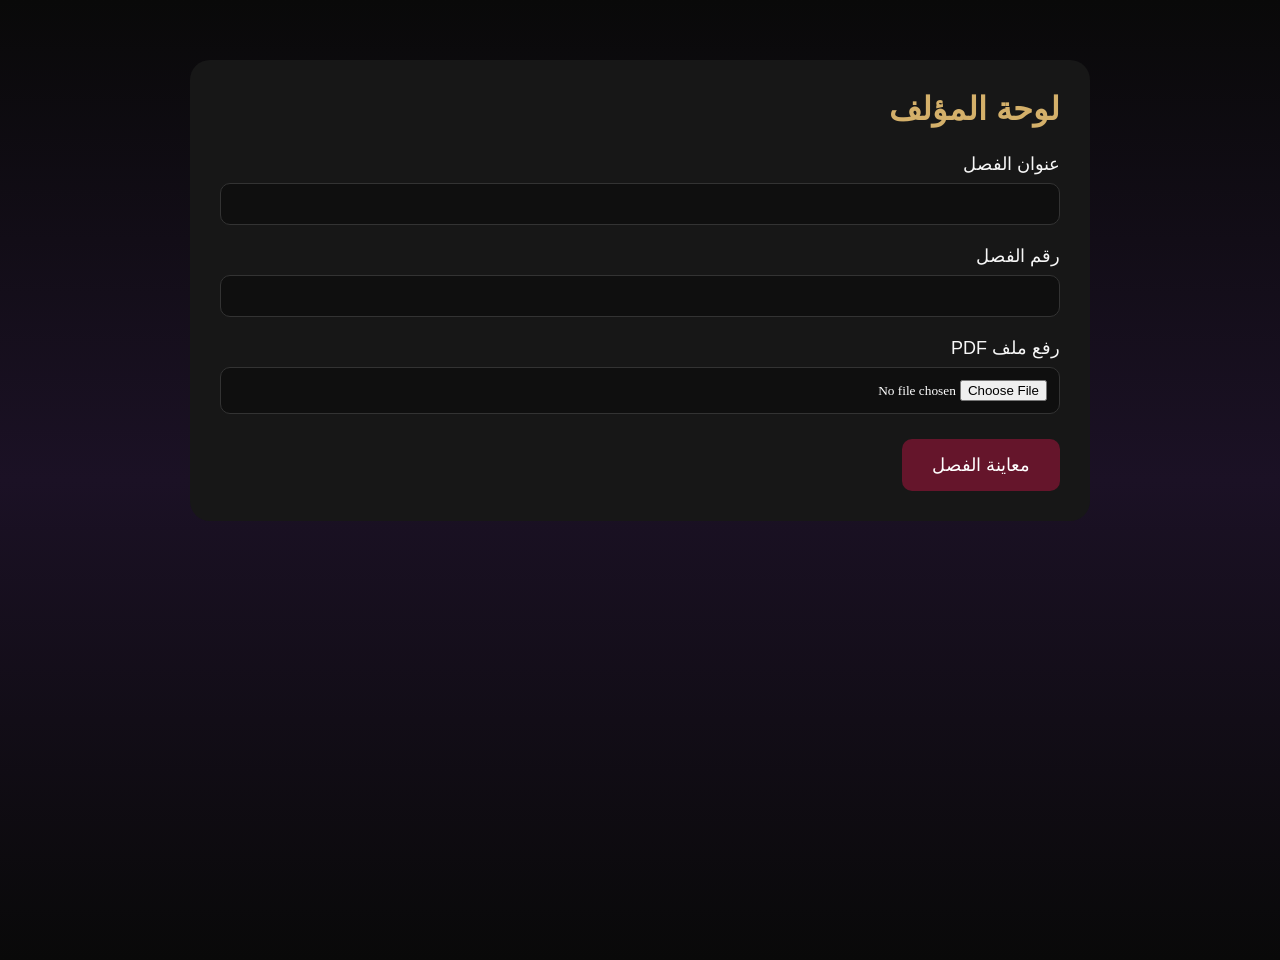
==== admin.html @ 2c1d71a3 "Update admin.html" ====
<!DOCTYPE html>
<html lang="ar" dir="rtl">

<head>
<meta charset="UTF-8">
<meta name="viewport" content="width=device-width, initial-scale=1.0">

<title>لوحة التحكم | أمسية الاثنين</title>

<link rel="stylesheet" href="style.css">

<style>

.admin{
max-width:900px;
margin:60px auto;
padding:30px;
background:#171717;
border-radius:20px;
}

.admin h1{
color:#d4b06a;
margin-bottom:25px;
}

label{
display:block;
margin-top:20px;
margin-bottom:8px;
font-size:18px;
}

input,textarea{
width:100%;
padding:12px;
background:#0f0f0f;
border:1px solid #333;
color:white;
border-radius:10px;
font-family:Cairo;
}

textarea{
height:180px;
resize:vertical;
}

button{
margin-top:25px;
padding:15px 30px;
border:none;
border-radius:10px;
background:#65152b;
color:white;
font-size:18px;
cursor:pointer;
}

button:hover{
background:#8c1c3b;
}

</style>

</head>

<body>

<div class="admin">

<h1>لوحة المؤلف</h1>

<label>عنوان الفصل</label>

<input id="title" type="text">

<label>رقم الفصل</label>

<input id="chapter" type="number">

<label>رفع ملف PDF</label>

<input id="pdf" type="file" accept=".pdf">

  <button id="preview">
معاينة الفصل
  </button>

</div>

<script src="admin.js"></script>

</body>

</html>
---- style.css ----
*{
    margin:0;
    padding:0;
    box-sizing:border-box;
}

:root{

    --black:#090909;
    --purple:#1b1125;
    --red:#65152b;
    --gold:#d4b06a;
    --white:#f7f7f7;

}

body{

    font-family:"Cairo",sans-serif;

    background:
    linear-gradient(
    180deg,
    var(--black),
    var(--purple),
    var(--black));

    color:var(--white);

    min-height:100vh;

    overflow-x:hidden;

}

.container{

    width:90%;
    max-width:1200px;

    margin:auto;

}

.hero{

    display:flex;

    flex-direction:column;

    justify-content:center;

    align-items:center;

    text-align:center;

    min-height:100vh;

    animation:fadeUp 1.2s ease;

}

.logo{

    font-size:64px;

    color:var(--gold);

    margin-bottom:18px;

    letter-spacing:3px;

}

.subtitle{

    font-size:22px;

    color:#cfcfcf;

    margin-bottom:55px;

}

.start-btn{

    background:linear-gradient(
    90deg,
    #4b0f20,
    #8f233d);

    color:white;

    border:none;

    border-radius:50px;

    padding:18px 60px;

    font-size:22px;

    cursor:pointer;

    transition:.35s;

}

.start-btn:hover{

    transform:scale(1.05);

    box-shadow:0 0 30px rgba(212,176,106,.4);

}

footer{

    position:fixed;

    bottom:20px;

    width:100%;

    text-align:center;

    opacity:.45;

    font-size:14px;

}

@keyframes fadeUp{

from{

opacity:0;

transform:translateY(40px);

}

to{

opacity:1;

transform:translateY(0);

}

}

@media(max-width:700px){

.logo{

font-size:42px;

}

.subtitle{

font-size:18px;

}

.start-btn{

width:85%;

font-size:20px;

}

}

.sidebar{
display:flex;
flex-direction:column;
gap:8px;

position:fixed;
top:0;
right:-300px;
width:300px;
height:100%;
background:#111;
transition:.35s;
padding:25px;
z-index:9999;
overflow:auto;
box-shadow:-5px 0 20px rgba(0,0,0,.5);
}

.sidebar.open{

right:0;

}

.sidebar-header{

display:flex;

justify-content:space-between;

align-items:center;

font-size:24px;

margin-bottom:30px;

color:#d4af37;

}

.sidebar a{

display:block;

padding:14px;

margin:8px 0;

text-decoration:none;

color:white;

font-size:20px;

border-radius:10px;

}

.sidebar a:hover{

background:#222;

}

.submenu{

padding-right:18px;

}

#menuBtn,#closeMenu{

background:none;

border:none;

font-size:28px;

color:white;

cursor:pointer;

}

.topbar{
position:fixed;
top:0;
right:0;
left:0;
height:65px;
background:#0b0b0b;
display:flex;
justify-content:space-between;
align-items:center;
padding:0 20px;
z-index:1000;
box-shadow:0 2px 15px rgba(0,0,0,.4);
}

.topbar .logo{
font-size:34px;
color:var(--gold);
margin:0;
}

#menuBtn,
#themeBtn{
background:none;
border:none;
color:white;
font-size:28px;
cursor:pointer;
}

#book{
margin-top:90px;
display:flex;
justify-content:center;
align-items:center;
}

.page{
width:min(90vw,900px);
min-height:70vh;
background:#151515;
border-radius:20px;
padding:45px;
display:none;
box-shadow:0 0 30px rgba(0,0,0,.35);
}

.page.active{
display:block;
}

.controls{
position:fixed;
bottom:25px;
left:50%;
transform:translateX(-50%);
display:flex;
align-items:center;
gap:15px;
}

.controls button{
background:#65152b;
color:white;
border:none;
padding:10px 18px;
font-size:20px;
border-radius:10px;
cursor:pointer;
}

.controls span{
font-size:20px;
}

.illustration{
display:block;
max-width:100%;
margin:25px auto;
border-radius:12px;
cursor:pointer;
}

.accordion{
    width:100%;
    background:none;
    border:none;
    color:white;
    font-size:22px;
    text-align:right;
    padding:14px;
    cursor:pointer;
    border-radius:10px;
    font-family:"Cairo",sans-serif;
}

.accordion:hover{
    background:#222;
}

.submenu{
    display:none;
    padding-right:20px;
}

.submenu.show{
    display:block;
}

.submenu a{
    display:block;
    font-size:18px;
    margin:6px 0;
}
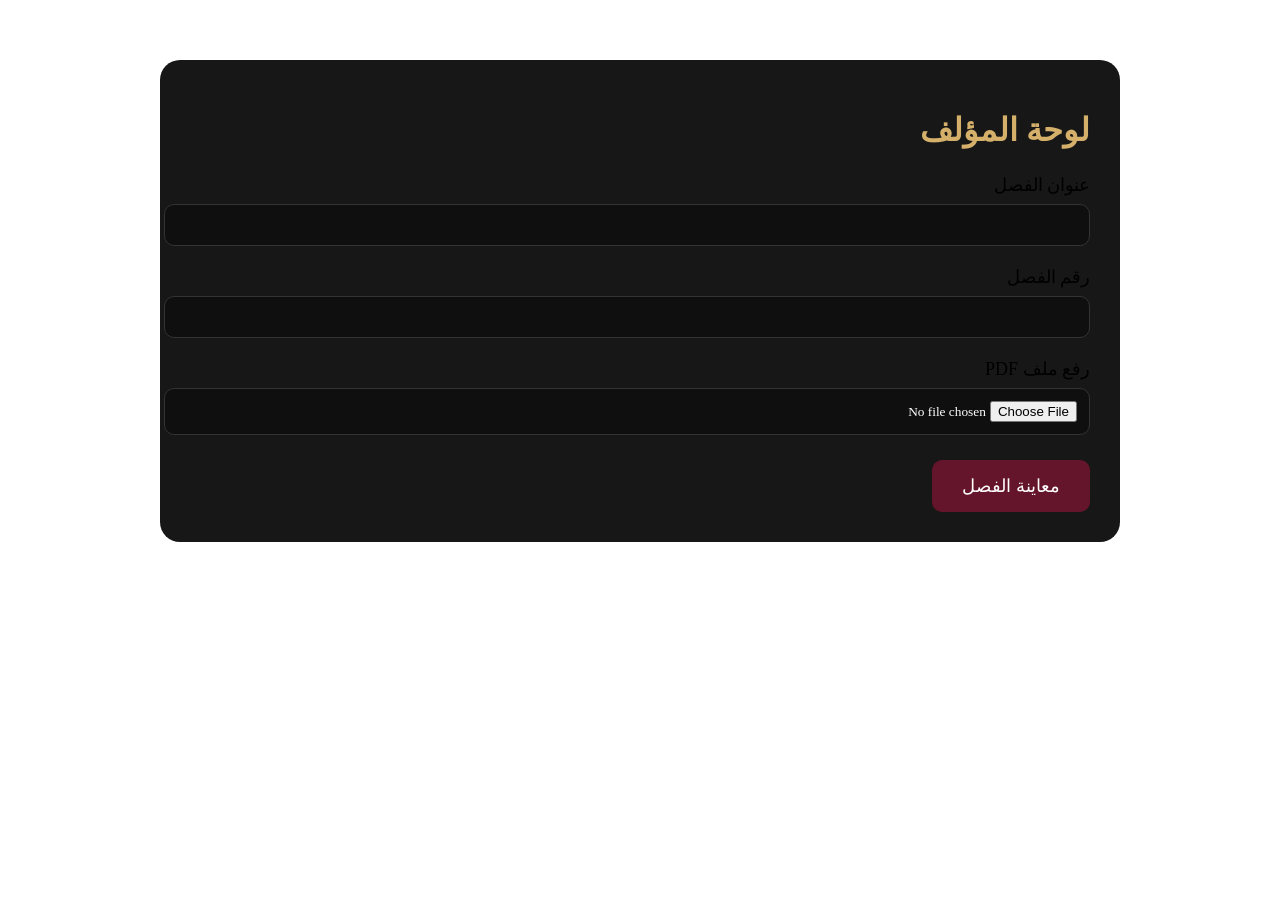
==== commit e39daf63: "Update admin.html" ====
--- a/admin.html
+++ b/admin.html
@@ -7,7 +7,7 @@
 
 <title>لوحة التحكم | أمسية الاثنين</title>
 
-<link rel="stylesheet" href="style.css">
+<link rel="stylesheet" href="css/style.css">
 
 <style>
 
@@ -89,7 +89,7 @@
 
 </div>
 
-<script src="admin.js"></script>
+<script src="js/admin.js"></script>
 
 </body>
 
--- a/css/style.css
+++ b/css/style.css
@@ -0,0 +1 @@
+
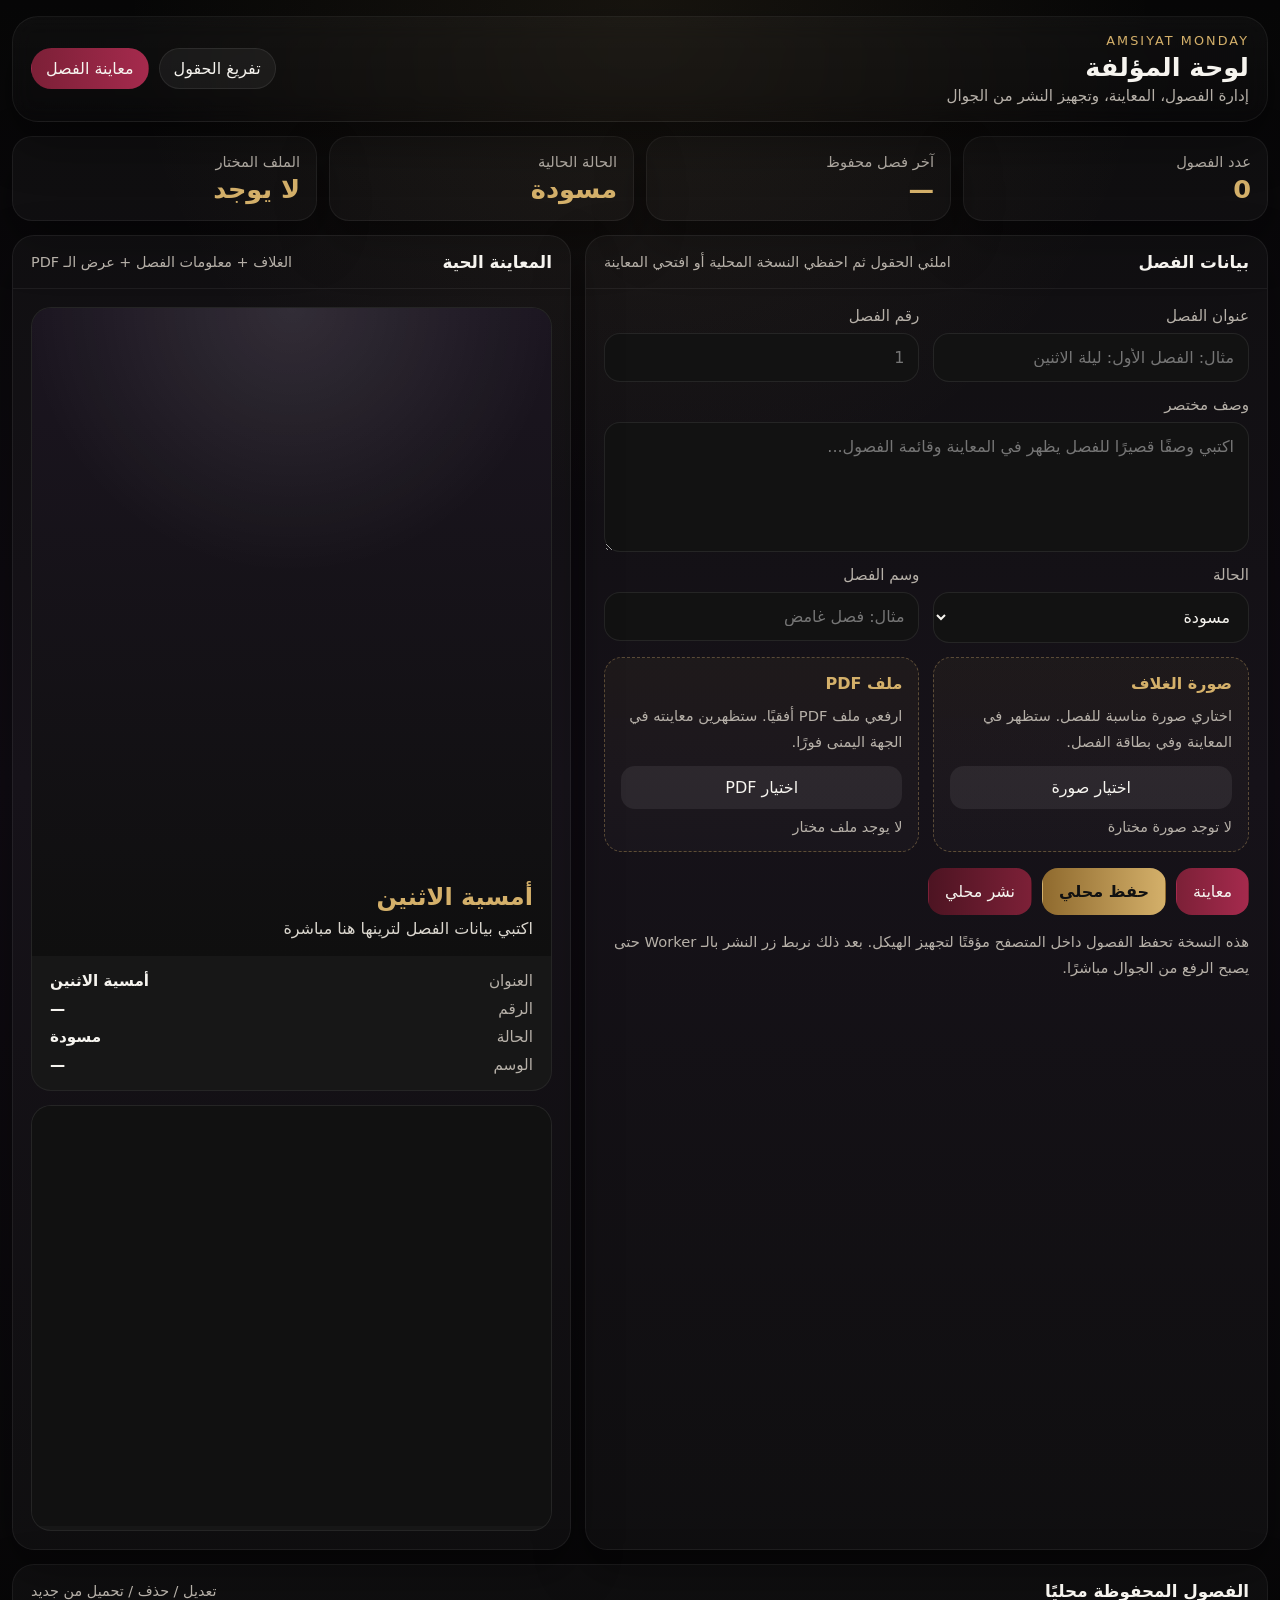
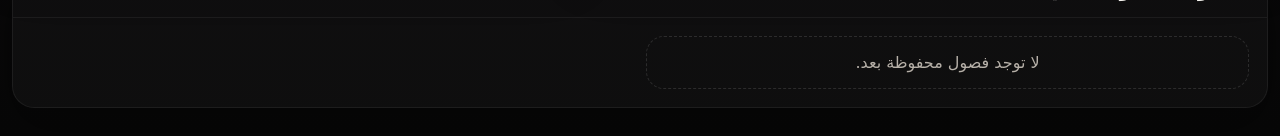
==== commit a0e1b532: "Update admin.html" ====
--- a/admin.html
+++ b/admin.html
@@ -1,96 +1,1004 @@
 <!DOCTYPE html>
 <html lang="ar" dir="rtl">
-
 <head>
-<meta charset="UTF-8">
-<meta name="viewport" content="width=device-width, initial-scale=1.0">
-
-<title>لوحة التحكم | أمسية الاثنين</title>
-
-<link rel="stylesheet" href="css/style.css">
-
+<meta charset="UTF-8" />
+<meta name="viewport" content="width=device-width, initial-scale=1.0" />
+<title>لوحة المؤلفة | أمسية الاثنين</title>
 <style>
-
-.admin{
-max-width:900px;
-margin:60px auto;
-padding:30px;
-background:#171717;
-border-radius:20px;
-}
-
-.admin h1{
-color:#d4b06a;
-margin-bottom:25px;
-}
-
-label{
-display:block;
-margin-top:20px;
-margin-bottom:8px;
-font-size:18px;
-}
-
-input,textarea{
-width:100%;
-padding:12px;
-background:#0f0f0f;
-border:1px solid #333;
-color:white;
-border-radius:10px;
-font-family:Cairo;
-}
-
-textarea{
-height:180px;
-resize:vertical;
-}
-
-button{
-margin-top:25px;
-padding:15px 30px;
-border:none;
-border-radius:10px;
-background:#65152b;
-color:white;
-font-size:18px;
-cursor:pointer;
-}
-
-button:hover{
-background:#8c1c3b;
-}
-
+  :root{
+    --bg:#090909;
+    --panel:#121212;
+    --panel-2:#171717;
+    --line:#2a2a2a;
+    --text:#f6f4ef;
+    --muted:#b6b0a8;
+    --gold:#d4b06a;
+    --red:#7c2037;
+    --red-2:#a52a4d;
+    --shadow:0 20px 50px rgba(0,0,0,.35);
+    --radius:22px;
+  }
+  *{box-sizing:border-box}
+  body{
+    margin:0;
+    font-family:"Cairo",system-ui,-apple-system,Segoe UI,Tahoma,sans-serif;
+    background:
+      radial-gradient(circle at top, rgba(212,176,106,.08), transparent 28%),
+      linear-gradient(180deg, #070707, #0f0b12 45%, #070707);
+    color:var(--text);
+    min-height:100vh;
+  }
+  a{color:inherit;text-decoration:none}
+  button,input,textarea,select{
+    font:inherit;
+  }
+
+  .shell{
+    width:min(1400px, calc(100% - 24px));
+    margin:16px auto 28px;
+  }
+
+  .topbar{
+    display:flex;
+    align-items:center;
+    justify-content:space-between;
+    gap:12px;
+    padding:16px 18px;
+    background:linear-gradient(180deg, rgba(255,255,255,.03), rgba(255,255,255,.01));
+    border:1px solid rgba(255,255,255,.06);
+    border-radius:calc(var(--radius) + 4px);
+    box-shadow:var(--shadow);
+    backdrop-filter: blur(12px);
+  }
+  .brand{
+    display:flex;
+    flex-direction:column;
+    gap:4px;
+  }
+  .brand .kicker{
+    font-size:.8rem;
+    letter-spacing:.16em;
+    color:var(--gold);
+    text-transform:uppercase;
+  }
+  .brand h1{
+    margin:0;
+    font-size:clamp(1.35rem, 2vw, 2rem);
+    line-height:1.2;
+  }
+  .brand p{
+    margin:0;
+    color:var(--muted);
+    font-size:.95rem;
+  }
+  .top-actions{
+    display:flex;
+    gap:10px;
+    flex-wrap:wrap;
+  }
+  .chip-btn{
+    border:none;
+    border-radius:999px;
+    padding:10px 14px;
+    cursor:pointer;
+    background:rgba(255,255,255,.05);
+    color:var(--text);
+    border:1px solid rgba(255,255,255,.08);
+    transition:.2s ease;
+  }
+  .chip-btn:hover{transform:translateY(-1px);background:rgba(255,255,255,.08)}
+  .chip-btn.primary{
+    background:linear-gradient(90deg, var(--red), var(--red-2));
+    border-color:transparent;
+  }
+
+  .stats{
+    display:grid;
+    grid-template-columns:repeat(4,minmax(0,1fr));
+    gap:12px;
+    margin-top:14px;
+  }
+  .stat{
+    background:rgba(255,255,255,.03);
+    border:1px solid rgba(255,255,255,.06);
+    border-radius:20px;
+    padding:16px;
+    box-shadow:var(--shadow);
+  }
+  .stat .label{color:var(--muted);font-size:.92rem}
+  .stat .value{font-size:1.6rem;font-weight:700;margin-top:4px;color:var(--gold)}
+
+  .grid{
+    display:grid;
+    grid-template-columns: 1.1fr .9fr;
+    gap:14px;
+    margin-top:14px;
+  }
+
+  .card{
+    background:rgba(255,255,255,.03);
+    border:1px solid rgba(255,255,255,.06);
+    border-radius:var(--radius);
+    box-shadow:var(--shadow);
+    overflow:hidden;
+  }
+  .card-hd{
+    padding:16px 18px;
+    border-bottom:1px solid rgba(255,255,255,.06);
+    display:flex;
+    align-items:center;
+    justify-content:space-between;
+    gap:10px;
+  }
+  .card-hd h2{
+    margin:0;
+    font-size:1.05rem;
+  }
+  .card-hd span{
+    color:var(--muted);
+    font-size:.9rem;
+  }
+  .card-bd{padding:18px}
+
+  .form{
+    display:grid;
+    grid-template-columns:1fr 1fr;
+    gap:14px;
+  }
+  .field{
+    display:flex;
+    flex-direction:column;
+    gap:8px;
+  }
+  .field.full{grid-column:1 / -1}
+  .field label{
+    color:var(--muted);
+    font-size:.95rem;
+  }
+  .field input[type="text"],
+  .field input[type="number"],
+  .field textarea,
+  .field select{
+    width:100%;
+    border:none;
+    outline:none;
+    color:var(--text);
+    background:var(--panel);
+    border:1px solid rgba(255,255,255,.08);
+    border-radius:16px;
+    padding:14px 14px;
+    transition:.2s ease;
+  }
+  .field textarea{
+    min-height:130px;
+    resize:vertical;
+  }
+  .field input:focus,
+  .field textarea:focus,
+  .field select:focus{
+    border-color:rgba(212,176,106,.55);
+    box-shadow:0 0 0 4px rgba(212,176,106,.08);
+  }
+
+  .upload-row{
+    display:grid;
+    grid-template-columns:1fr 1fr;
+    gap:14px;
+  }
+  .drop{
+    border:1px dashed rgba(212,176,106,.35);
+    background:linear-gradient(180deg, rgba(212,176,106,.05), rgba(255,255,255,.02));
+    border-radius:18px;
+    padding:16px;
+    min-height:150px;
+    display:flex;
+    flex-direction:column;
+    gap:10px;
+    justify-content:space-between;
+  }
+  .drop h3{
+    margin:0;
+    font-size:1rem;
+    color:var(--gold);
+  }
+  .drop p{
+    margin:0;
+    color:var(--muted);
+    font-size:.92rem;
+    line-height:1.8;
+  }
+  .drop input{
+    display:none;
+  }
+  .file-btn{
+    display:inline-flex;
+    align-items:center;
+    justify-content:center;
+    gap:8px;
+    border:none;
+    border-radius:14px;
+    padding:12px 14px;
+    background:rgba(255,255,255,.07);
+    color:var(--text);
+    cursor:pointer;
+    transition:.2s ease;
+  }
+  .file-btn:hover{background:rgba(255,255,255,.11)}
+  .file-name{
+    color:var(--muted);
+    font-size:.9rem;
+    word-break:break-word;
+  }
+
+  .actions{
+    display:flex;
+    gap:10px;
+    flex-wrap:wrap;
+    margin-top:16px;
+  }
+  .action-btn{
+    border:none;
+    border-radius:16px;
+    padding:13px 16px;
+    cursor:pointer;
+    color:var(--text);
+    background:rgba(255,255,255,.06);
+    border:1px solid rgba(255,255,255,.08);
+    transition:.2s ease;
+  }
+  .action-btn:hover{transform:translateY(-1px);background:rgba(255,255,255,.1)}
+  .action-btn.primary{
+    background:linear-gradient(90deg, var(--red), var(--red-2));
+    border-color:transparent;
+  }
+  .action-btn.gold{
+    background:linear-gradient(90deg, #8f6a2e, var(--gold));
+    color:#111;
+    border-color:transparent;
+    font-weight:700;
+  }
+  .action-btn.danger{
+    background:linear-gradient(90deg, #4d1422, #7c2037);
+    border-color:transparent;
+  }
+
+  .preview-wrap{
+    display:flex;
+    flex-direction:column;
+    gap:14px;
+  }
+  .preview-card{
+    background:var(--panel-2);
+    border-radius:20px;
+    border:1px solid rgba(255,255,255,.06);
+    overflow:hidden;
+  }
+  .preview-cover{
+    aspect-ratio: 4 / 5;
+    background:
+      radial-gradient(circle at top, rgba(255,255,255,.1), transparent 38%),
+      linear-gradient(180deg, #1b1520, #0f0f0f);
+    display:flex;
+    align-items:flex-end;
+    justify-content:flex-start;
+    padding:18px;
+    position:relative;
+  }
+  .preview-cover img{
+    position:absolute;
+    inset:0;
+    width:100%;
+    height:100%;
+    object-fit:cover;
+    display:none;
+  }
+  .preview-cover .cover-fallback{
+    position:relative;
+    z-index:1;
+    width:100%;
+    display:flex;
+    flex-direction:column;
+    gap:8px;
+  }
+  .preview-cover .cover-fallback .title{
+    font-size:1.5rem;
+    font-weight:700;
+    color:var(--gold);
+  }
+  .preview-cover .cover-fallback .meta{
+    color:#f0ece3;
+    opacity:.9;
+  }
+  .preview-info{
+    padding:16px 18px;
+    display:grid;
+    gap:10px;
+  }
+  .info-line{
+    display:flex;
+    justify-content:space-between;
+    gap:10px;
+    color:var(--muted);
+    font-size:.95rem;
+  }
+  .info-line strong{
+    color:var(--text);
+    font-weight:600;
+  }
+
+  .pdf-frame{
+    width:100%;
+    height:420px;
+    border:0;
+    background:#111;
+  }
+
+  .chapters{
+    margin-top:14px;
+  }
+  .chapter-grid{
+    display:grid;
+    gap:12px;
+    grid-template-columns:repeat(2,minmax(0,1fr));
+  }
+  .chapter-item{
+    background:rgba(255,255,255,.03);
+    border:1px solid rgba(255,255,255,.06);
+    border-radius:18px;
+    padding:16px;
+    display:flex;
+    flex-direction:column;
+    gap:10px;
+  }
+  .chapter-item .top{
+    display:flex;
+    justify-content:space-between;
+    gap:10px;
+    align-items:flex-start;
+  }
+  .chapter-item h3{
+    margin:0;
+    font-size:1.02rem;
+  }
+  .chapter-item p{
+    margin:0;
+    color:var(--muted);
+    font-size:.92rem;
+    line-height:1.75;
+  }
+  .chapter-item .actions-row{
+    display:flex;
+    gap:8px;
+    flex-wrap:wrap;
+    margin-top:2px;
+  }
+  .mini{
+    border:none;
+    border-radius:12px;
+    padding:9px 12px;
+    cursor:pointer;
+    background:rgba(255,255,255,.07);
+    color:var(--text);
+  }
+
+  .empty{
+    color:var(--muted);
+    padding:16px;
+    text-align:center;
+    border:1px dashed rgba(255,255,255,.12);
+    border-radius:18px;
+  }
+
+  .modal{
+    position:fixed;
+    inset:0;
+    background:rgba(0,0,0,.78);
+    display:none;
+    align-items:center;
+    justify-content:center;
+    padding:16px;
+    z-index:50;
+  }
+  .modal.open{display:flex}
+  .modal-box{
+    width:min(1100px, 100%);
+    max-height:92vh;
+    overflow:auto;
+    background:#0f0f0f;
+    border:1px solid rgba(255,255,255,.08);
+    border-radius:24px;
+    box-shadow:var(--shadow);
+  }
+  .modal-head{
+    display:flex;
+    align-items:center;
+    justify-content:space-between;
+    gap:10px;
+    padding:16px 18px;
+    border-bottom:1px solid rgba(255,255,255,.06);
+  }
+  .modal-head h2{margin:0;font-size:1.05rem}
+  .modal-body{
+    padding:18px;
+    display:grid;
+    grid-template-columns: .85fr 1.15fr;
+    gap:14px;
+  }
+  .book-skin{
+    border-radius:20px;
+    overflow:hidden;
+    border:1px solid rgba(255,255,255,.06);
+    background:#151515;
+  }
+  .book-page{
+    min-height:70vh;
+    padding:20px;
+    background:
+      linear-gradient(90deg, rgba(255,255,255,.02), transparent 12%),
+      #f6f0e6;
+    color:#161616;
+  }
+  .book-page .book-title{
+    color:#7a1e34;
+    font-size:1.5rem;
+    font-weight:700;
+    margin:0 0 12px;
+  }
+  .book-page .book-sub{
+    color:#6f665d;
+    margin:0 0 18px;
+  }
+  .book-page .book-text{
+    white-space:pre-wrap;
+    line-height:2;
+    font-size:1.06rem;
+  }
+  .book-page .book-meta{
+    margin-top:18px;
+    display:flex;
+    justify-content:space-between;
+    gap:10px;
+    color:#6f665d;
+    font-size:.92rem;
+    border-top:1px solid rgba(0,0,0,.08);
+    padding-top:14px;
+  }
+
+  .hint{
+    color:var(--muted);
+    font-size:.92rem;
+    line-height:1.8;
+  }
+
+  @media (max-width: 1080px){
+    .grid,.modal-body{grid-template-columns:1fr}
+    .chapter-grid{grid-template-columns:1fr}
+    .stats{grid-template-columns:repeat(2,minmax(0,1fr))}
+  }
+  @media (max-width: 720px){
+    .shell{width:min(100% - 14px, 100%)}
+    .topbar{padding:14px}
+    .form,.upload-row{grid-template-columns:1fr}
+    .stats{grid-template-columns:1fr}
+    .topbar{flex-direction:column;align-items:stretch}
+    .top-actions{justify-content:flex-start}
+    .pdf-frame{height:320px}
+    .book-page{min-height:auto}
+  }
 </style>
-
 </head>
-
 <body>
-
-<div class="admin">
-
-<h1>لوحة المؤلف</h1>
-
-<label>عنوان الفصل</label>
-
-<input id="title" type="text">
-
-<label>رقم الفصل</label>
-
-<input id="chapter" type="number">
-
-<label>رفع ملف PDF</label>
-
-<input id="pdf" type="file" accept=".pdf">
-
-  <button id="preview">
-معاينة الفصل
-  </button>
-
-</div>
-
-<script src="js/admin.js"></script>
-
+  <div class="shell">
+    <section class="topbar">
+      <div class="brand">
+        <div class="kicker">Amsiyat Monday</div>
+        <h1>لوحة المؤلفة</h1>
+        <p>إدارة الفصول، المعاينة، وتجهيز النشر من الجوال</p>
+      </div>
+      <div class="top-actions">
+        <button class="chip-btn" id="btnClearAll">تفريغ الحقول</button>
+        <button class="chip-btn primary" id="btnNewPreview">معاينة الفصل</button>
+      </div>
+    </section>
+
+    <section class="stats">
+      <div class="stat"><div class="label">عدد الفصول</div><div class="value" id="statChapters">0</div></div>
+      <div class="stat"><div class="label">آخر فصل محفوظ</div><div class="value" id="statLast">—</div></div>
+      <div class="stat"><div class="label">الحالة الحالية</div><div class="value" id="statStatus">مسودة</div></div>
+      <div class="stat"><div class="label">الملف المختار</div><div class="value" id="statFile">لا يوجد</div></div>
+    </section>
+
+    <section class="grid">
+      <div class="card">
+        <div class="card-hd">
+          <h2>بيانات الفصل</h2>
+          <span>املئي الحقول ثم احفظي النسخة المحلية أو افتحي المعاينة</span>
+        </div>
+        <div class="card-bd">
+          <div class="form">
+            <div class="field">
+              <label for="title">عنوان الفصل</label>
+              <input id="title" type="text" placeholder="مثال: الفصل الأول: ليلة الاثنين">
+            </div>
+
+            <div class="field">
+              <label for="number">رقم الفصل</label>
+              <input id="number" type="number" placeholder="1" min="1">
+            </div>
+
+            <div class="field full">
+              <label for="description">وصف مختصر</label>
+              <textarea id="description" placeholder="اكتبي وصفًا قصيرًا للفصل يظهر في المعاينة وقائمة الفصول..."></textarea>
+            </div>
+
+            <div class="field">
+              <label for="status">الحالة</label>
+              <select id="status">
+                <option value="draft">مسودة</option>
+                <option value="published">منشور</option>
+              </select>
+            </div>
+
+            <div class="field">
+              <label for="tag">وسم الفصل</label>
+              <input id="tag" type="text" placeholder="مثال: فصل غامض">
+            </div>
+          </div>
+
+          <div class="upload-row" style="margin-top:14px;">
+            <div class="drop">
+              <h3>صورة الغلاف</h3>
+              <p>اختاري صورة مناسبة للفصل. ستظهر في المعاينة وفي بطاقة الفصل.</p>
+              <label class="file-btn" for="cover">اختيار صورة</label>
+              <input id="cover" type="file" accept="image/*">
+              <div class="file-name" id="coverName">لا توجد صورة مختارة</div>
+            </div>
+
+            <div class="drop">
+              <h3>ملف PDF</h3>
+              <p>ارفعي ملف PDF أفقيًا. ستظهرين معاينته في الجهة اليمنى فورًا.</p>
+              <label class="file-btn" for="pdf">اختيار PDF</label>
+              <input id="pdf" type="file" accept="application/pdf">
+              <div class="file-name" id="pdfName">لا يوجد ملف مختار</div>
+            </div>
+          </div>
+
+          <div class="actions">
+            <button class="action-btn primary" id="btnPreview">معاينة</button>
+            <button class="action-btn gold" id="btnSave">حفظ محلي</button>
+            <button class="action-btn danger" id="btnPublish">نشر محلي</button>
+          </div>
+
+          <p class="hint" style="margin-top:14px;">
+            هذه النسخة تحفظ الفصول داخل المتصفح مؤقتًا لتجهيز الهيكل. بعد ذلك نربط زر النشر بالـ Worker حتى يصبح الرفع من الجوال مباشرًا.
+          </p>
+        </div>
+      </div>
+
+      <div class="card">
+        <div class="card-hd">
+          <h2>المعاينة الحية</h2>
+          <span>الغلاف + معلومات الفصل + عرض الـ PDF</span>
+        </div>
+        <div class="card-bd preview-wrap">
+          <div class="preview-card">
+            <div class="preview-cover">
+              <img id="coverPreview" alt="معاينة الغلاف">
+              <div class="cover-fallback">
+                <div class="title" id="previewTitle">أمسية الاثنين</div>
+                <div class="meta" id="previewMeta">اكتبي بيانات الفصل لترينها هنا مباشرة</div>
+              </div>
+            </div>
+            <div class="preview-info">
+              <div class="info-line"><span>العنوان</span><strong id="infoTitle">—</strong></div>
+              <div class="info-line"><span>الرقم</span><strong id="infoNumber">—</strong></div>
+              <div class="info-line"><span>الحالة</span><strong id="infoStatus">مسودة</strong></div>
+              <div class="info-line"><span>الوسم</span><strong id="infoTag">—</strong></div>
+            </div>
+          </div>
+
+          <div class="preview-card">
+            <iframe id="pdfFrame" class="pdf-frame" title="PDF Preview"></iframe>
+          </div>
+        </div>
+      </div>
+    </section>
+
+    <section class="card chapters">
+      <div class="card-hd">
+        <h2>الفصول المحفوظة محليًا</h2>
+        <span>تعديل / حذف / تحميل من جديد</span>
+      </div>
+      <div class="card-bd">
+        <div class="chapter-grid" id="chapterList">
+          <div class="empty">لا توجد فصول محفوظة بعد.</div>
+        </div>
+      </div>
+    </section>
+  </div>
+
+  <div class="modal" id="previewModal" aria-hidden="true">
+    <div class="modal-box">
+      <div class="modal-head">
+        <h2>معاينة الفصل</h2>
+        <div class="top-actions">
+          <button class="chip-btn" id="btnCloseModal">إغلاق</button>
+          <button class="chip-btn primary" id="btnSaveFromPreview">حفظ من المعاينة</button>
+        </div>
+      </div>
+      <div class="modal-body">
+        <div class="book-skin">
+          <div class="preview-cover" style="min-height:280px;">
+            <img id="modalCover" alt="غلاف المعاينة">
+            <div class="cover-fallback">
+              <div class="title" id="modalTitle">—</div>
+              <div class="meta" id="modalMeta">—</div>
+            </div>
+          </div>
+        </div>
+        <div class="book-skin">
+          <div class="book-page">
+            <h3 class="book-title" id="modalChapterTitle">—</h3>
+            <p class="book-sub" id="modalChapterSub">—</p>
+            <div class="book-text" id="modalChapterDesc">—</div>
+            <div class="book-meta">
+              <span id="modalChapterNum">—</span>
+              <span id="modalChapterTag">—</span>
+            </div>
+          </div>
+        </div>
+      </div>
+    </div>
+  </div>
+
+<script>
+(() => {
+  const STORAGE_KEY = "amsiyat_local_chapters_v1";
+  const COVER_URL_KEY = "amsiyat_cover_url";
+  const PDF_URL_KEY = "amsiyat_pdf_url";
+
+  const el = (id) => document.getElementById(id);
+
+  const state = {
+    editingId: null,
+    coverUrl: "",
+    pdfUrl: "",
+    coverName: "",
+    pdfName: "",
+    chapters: loadChapters(),
+  };
+
+  const fields = {
+    title: el("title"),
+    number: el("number"),
+    description: el("description"),
+    status: el("status"),
+    tag: el("tag"),
+    cover: el("cover"),
+    pdf: el("pdf"),
+  };
+
+  const ui = {
+    statChapters: el("statChapters"),
+    statLast: el("statLast"),
+    statStatus: el("statStatus"),
+    statFile: el("statFile"),
+
+    coverName: el("coverName"),
+    pdfName: el("pdfName"),
+
+    previewTitle: el("previewTitle"),
+    previewMeta: el("previewMeta"),
+    infoTitle: el("infoTitle"),
+    infoNumber: el("infoNumber"),
+    infoStatus: el("infoStatus"),
+    infoTag: el("infoTag"),
+    coverPreview: el("coverPreview"),
+    pdfFrame: el("pdfFrame"),
+
+    chapterList: el("chapterList"),
+
+    previewModal: el("previewModal"),
+    modalTitle: el("modalTitle"),
+    modalMeta: el("modalMeta"),
+    modalCover: el("modalCover"),
+    modalChapterTitle: el("modalChapterTitle"),
+    modalChapterSub: el("modalChapterSub"),
+    modalChapterDesc: el("modalChapterDesc"),
+    modalChapterNum: el("modalChapterNum"),
+    modalChapterTag: el("modalChapterTag"),
+  };
+
+  function loadChapters() {
+    try {
+      const raw = localStorage.getItem(STORAGE_KEY);
+      return raw ? JSON.parse(raw) : [];
+    } catch {
+      return [];
+    }
+  }
+
+  function saveChapters() {
+    localStorage.setItem(STORAGE_KEY, JSON.stringify(state.chapters));
+    renderList();
+    updateStats();
+  }
+
+  function statusLabel(v) {
+    return v === "published" ? "منشور" : "مسودة";
+  }
+
+  function clearFiles() {
+    if (state.coverUrl) URL.revokeObjectURL(state.coverUrl);
+    if (state.pdfUrl) URL.revokeObjectURL(state.pdfUrl);
+    state.coverUrl = "";
+    state.pdfUrl = "";
+    state.coverName = "";
+    state.pdfName = "";
+    fields.cover.value = "";
+    fields.pdf.value = "";
+    ui.coverName.textContent = "لا توجد صورة مختارة";
+    ui.pdfName.textContent = "لا يوجد ملف مختار";
+    ui.coverPreview.removeAttribute("src");
+    ui.coverPreview.style.display = "none";
+    ui.pdfFrame.removeAttribute("src");
+    localStorage.removeItem(COVER_URL_KEY);
+    localStorage.removeItem(PDF_URL_KEY);
+  }
+
+  function readForm() {
+    return {
+      id: state.editingId || crypto.randomUUID(),
+      title: fields.title.value.trim(),
+      number: fields.number.value.trim(),
+      description: fields.description.value.trim(),
+      status: fields.status.value,
+      tag: fields.tag.value.trim(),
+      coverName: state.coverName || "",
+      pdfName: state.pdfName || "",
+      updatedAt: new Date().toISOString(),
+    };
+  }
+
+  function fillPreview() {
+    const title = fields.title.value.trim() || "أمسية الاثنين";
+    const number = fields.number.value.trim() || "—";
+    const description = fields.description.value.trim() || "اكتبي بيانات الفصل لترينها هنا مباشرة";
+    const status = statusLabel(fields.status.value);
+    const tag = fields.tag.value.trim() || "—";
+
+    ui.previewTitle.textContent = title;
+    ui.previewMeta.textContent = description;
+    ui.infoTitle.textContent = title;
+    ui.infoNumber.textContent = number;
+    ui.infoStatus.textContent = status;
+    ui.infoTag.textContent = tag;
+
+    ui.modalTitle.textContent = title;
+    ui.modalMeta.textContent = `${status} • الفصل ${number}`;
+    ui.modalChapterTitle.textContent = title;
+    ui.modalChapterSub.textContent = fields.description.value.trim() || "لا يوجد وصف بعد";
+    ui.modalChapterDesc.textContent = description;
+    ui.modalChapterNum.textContent = `رقم الفصل: ${number}`;
+    ui.modalChapterTag.textContent = tag === "—" ? "لا يوجد وسم" : `الوسم: ${tag}`;
+    ui.statStatus.textContent = status;
+  }
+
+  function updateStats() {
+    ui.statChapters.textContent = state.chapters.length;
+    const last = state.chapters[state.chapters.length - 1];
+    ui.statLast.textContent = last ? `${last.number || "?"} - ${last.title}` : "—";
+    ui.statFile.textContent = state.pdfName || "لا يوجد";
+  }
+
+  function renderList() {
+    if (!state.chapters.length) {
+      ui.chapterList.innerHTML = `<div class="empty">لا توجد فصول محفوظة بعد.</div>`;
+      return;
+    }
+
+    ui.chapterList.innerHTML = state.chapters
+      .slice()
+      .sort((a,b) => Number(a.number) - Number(b.number))
+      .map(ch => `
+        <article class="chapter-item">
+          <div class="top">
+            <div>
+              <h3>${escapeHtml(ch.number ? `الفصل ${ch.number}` : "فصل بدون رقم")} — ${escapeHtml(ch.title)}</h3>
+              <p>${escapeHtml(ch.description || "لا يوجد وصف")}</p>
+            </div>
+            <span style="color:var(--gold);font-weight:700;">${statusLabel(ch.status)}</span>
+          </div>
+          <div class="actions-row">
+            <button class="mini" data-edit="${ch.id}">تعديل</button>
+            <button class="mini" data-preview="${ch.id}">معاينة</button>
+            <button class="mini" data-delete="${ch.id}">حذف</button>
+          </div>
+        </article>
+      `).join("");
+
+    ui.chapterList.querySelectorAll("[data-edit]").forEach(btn => {
+      btn.addEventListener("click", () => editChapter(btn.dataset.edit));
+    });
+    ui.chapterList.querySelectorAll("[data-preview]").forEach(btn => {
+      btn.addEventListener("click", () => previewChapter(btn.dataset.preview));
+    });
+    ui.chapterList.querySelectorAll("[data-delete]").forEach(btn => {
+      btn.addEventListener("click", () => deleteChapter(btn.dataset.delete));
+    });
+  }
+
+  function escapeHtml(s) {
+    return String(s)
+      .replaceAll("&","&amp;")
+      .replaceAll("<","&lt;")
+      .replaceAll(">","&gt;")
+      .replaceAll('"',"&quot;")
+      .replaceAll("'","&#39;");
+  }
+
+  function syncCoverPreview(file) {
+    if (!file) return;
+    if (state.coverUrl) URL.revokeObjectURL(state.coverUrl);
+    state.coverUrl = URL.createObjectURL(file);
+    ui.coverPreview.src = state.coverUrl;
+    ui.coverPreview.style.display = "block";
+    ui.modalCover.src = state.coverUrl;
+    localStorage.setItem(COVER_URL_KEY, state.coverUrl);
+  }
+
+  function syncPdfPreview(file) {
+    if (!file) return;
+    if (state.pdfUrl) URL.revokeObjectURL(state.pdfUrl);
+    state.pdfUrl = URL.createObjectURL(file);
+    ui.pdfFrame.src = state.pdfUrl;
+    localStorage.setItem(PDF_URL_KEY, state.pdfUrl);
+  }
+
+  function loadIntoForm(ch) {
+    state.editingId = ch.id;
+    fields.title.value = ch.title || "";
+    fields.number.value = ch.number || "";
+    fields.description.value = ch.description || "";
+    fields.status.value = ch.status || "draft";
+    fields.tag.value = ch.tag || "";
+
+    state.coverName = ch.coverName || "";
+    state.pdfName = ch.pdfName || "";
+    ui.coverName.textContent = state.coverName || "لا توجد صورة مختارة";
+    ui.pdfName.textContent = state.pdfName || "لا يوجد ملف مختار";
+
+    fillPreview();
+    updateStats();
+  }
+
+  function resetForm() {
+    state.editingId = null;
+    fields.title.value = "";
+    fields.number.value = "";
+    fields.description.value = "";
+    fields.status.value = "draft";
+    fields.tag.value = "";
+    clearFiles();
+    fillPreview();
+  }
+
+  function saveCurrent() {
+    const item = readForm();
+    if (!item.title) return alert("اكتبي عنوان الفصل");
+    if (!item.number) return alert("اكتبي رقم الفصل");
+    if (!state.pdfName) return alert("اختاري ملف PDF");
+    if (state.editingId) {
+      const index = state.chapters.findIndex(x => x.id === state.editingId);
+      if (index !== -1) state.chapters[index] = { ...state.chapters[index], ...item };
+    } else {
+      state.chapters.push(item);
+      state.editingId = item.id;
+    }
+    saveChapters();
+    alert("تم الحفظ محليًا");
+  }
+
+  function previewSave() {
+    const item = readForm();
+    if (!item.title) return alert("اكتبي عنوان الفصل");
+    if (!item.number) return alert("اكتبي رقم الفصل");
+    if (!state.pdfName) return alert("اختاري ملف PDF");
+    fillPreview();
+    ui.previewModal.classList.add("open");
+    ui.previewModal.setAttribute("aria-hidden", "false");
+  }
+
+  function previewChapter(id) {
+    const ch = state.chapters.find(x => x.id === id);
+    if (!ch) return;
+    fields.title.value = ch.title || "";
+    fields.number.value = ch.number || "";
+    fields.description.value = ch.description || "";
+    fields.status.value = ch.status || "draft";
+    fields.tag.value = ch.tag || "";
+    state.coverName = ch.coverName || "";
+    state.pdfName = ch.pdfName || "";
+    ui.coverName.textContent = state.coverName || "لا توجد صورة مختارة";
+    ui.pdfName.textContent = state.pdfName || "لا يوجد ملف مختار";
+    fillPreview();
+    ui.previewModal.classList.add("open");
+    ui.previewModal.setAttribute("aria-hidden", "false");
+  }
+
+  function editChapter(id) {
+    const ch = state.chapters.find(x => x.id === id);
+    if (!ch) return;
+    loadIntoForm(ch);
+    window.scrollTo({ top: 0, behavior: "smooth" });
+  }
+
+  function deleteChapter(id) {
+    const ch = state.chapters.find(x => x.id === id);
+    if (!ch) return;
+    if (!confirm(`حذف ${ch.title}؟`)) return;
+    state.chapters = state.chapters.filter(x => x.id !== id);
+    if (state.editingId === id) resetForm();
+    saveChapters();
+  }
+
+  // Events
+  ["input","change"].forEach(evt => {
+    Object.values(fields).forEach(field => {
+      field.addEventListener(evt, () => {
+        if (field === fields.cover || field === fields.pdf) return;
+        fillPreview();
+      });
+    });
+  });
+
+  fields.cover.addEventListener("change", () => {
+    const file = fields.cover.files?.[0];
+    if (!file) return;
+    state.coverName = file.name;
+    ui.coverName.textContent = file.name;
+    syncCoverPreview(file);
+    fillPreview();
+  });
+
+  fields.pdf.addEventListener("change", () => {
+    const file = fields.pdf.files?.[0];
+    if (!file) return;
+    state.pdfName = file.name;
+    ui.pdfName.textContent = file.name;
+    syncPdfPreview(file);
+    fillPreview();
+  });
+
+  el("btnSave").addEventListener("click", saveCurrent);
+  el("btnPublish").addEventListener("click", saveCurrent);
+  el("btnPreview").addEventListener("click", previewSave);
+  el("btnNewPreview").addEventListener("click", previewSave);
+  el("btnCloseModal").addEventListener("click", () => {
+    ui.previewModal.classList.remove("open");
+    ui.previewModal.setAttribute("aria-hidden", "true");
+  });
+  el("btnSaveFromPreview").addEventListener("click", () => {
+    saveCurrent();
+    ui.previewModal.classList.remove("open");
+    ui.previewModal.setAttribute("aria-hidden", "true");
+  });
+  el("btnClearAll").addEventListener("click", () => {
+    if (!confirm("تفريغ الحقول الحالية؟")) return;
+    resetForm();
+  });
+  ui.previewModal.addEventListener("click", (e) => {
+    if (e.target === ui.previewModal) {
+      ui.previewModal.classList.remove("open");
+      ui.previewModal.setAttribute("aria-hidden", "true");
+    }
+  });
+
+  // Init
+  renderList();
+  updateStats();
+  fillPreview();
+})();
+</script>
 </body>
-
-</html>
+              </html>
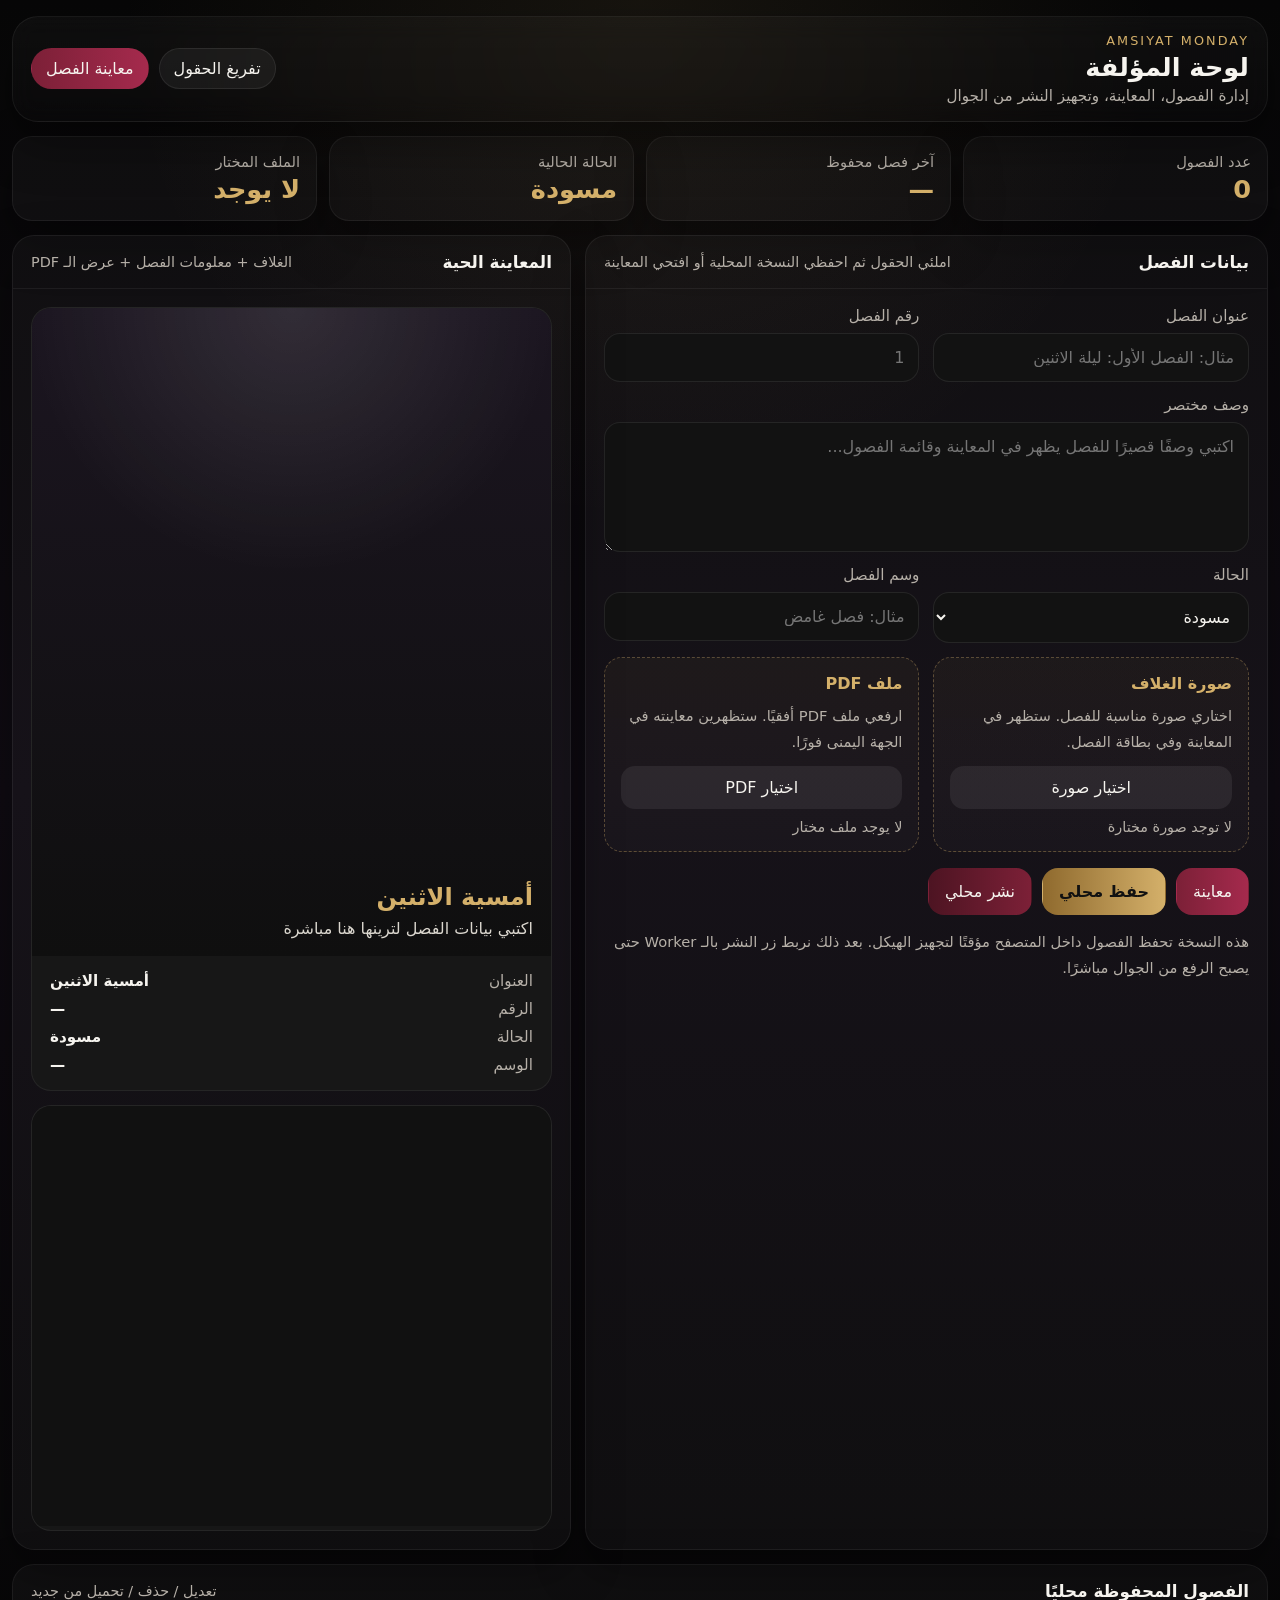
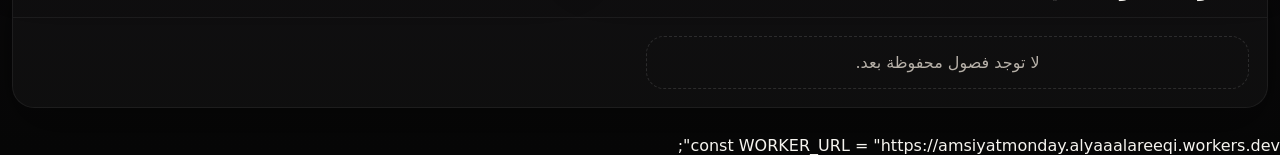
==== commit c08e4828: "Update admin.html" ====
--- a/admin.html
+++ b/admin.html
@@ -651,7 +651,73 @@
     </div>
   </div>
 
+  const WORKER_URL = "https://amsiyatmonday.alyaaalareeqi.workers.dev";
 <script>
+  async function publishRemote() {
+  const title = fields.title.value.trim();
+  const number = fields.number.value.trim();
+  const description = fields.description.value.trim();
+  const status = fields.status.value;
+  const tag = fields.tag.value.trim();
+  const pdf = fields.pdf.files?.[0];
+  const cover = fields.cover.files?.[0];
+
+  if (!title) return alert("اكتبي عنوان الفصل");
+  if (!number) return alert("اكتبي رقم الفصل");
+  if (!pdf) return alert("اختاري ملف PDF");
+
+  const form = new FormData();
+  form.append("title", title);
+  form.append("number", number);
+  form.append("description", description);
+  form.append("status", status);
+  form.append("tag", tag);
+  form.append("pdf", pdf);
+  if (cover) form.append("cover", cover);
+
+  const oldText = el("btnPublish").textContent;
+  el("btnPublish").disabled = true;
+  el("btnPublish").textContent = "جارٍ النشر...";
+
+  try {
+    const res = await fetch(WORKER_URL, {
+      method: "POST",
+      body: form,
+    });
+
+    const data = await res.json();
+
+    if (!res.ok || !data.success) {
+      throw new Error(data.error || "فشل النشر");
+    }
+
+    const item = {
+      id: state.editingId || crypto.randomUUID(),
+      title,
+      number,
+      description,
+      status,
+      tag,
+      coverName: cover?.name || state.coverName || "",
+      pdfName: pdf.name,
+      updatedAt: new Date().toISOString(),
+    };
+
+    const idx = state.chapters.findIndex((x) => String(x.number) === String(number));
+    if (idx >= 0) state.chapters[idx] = item;
+    else state.chapters.push(item);
+
+    state.editingId = item.id;
+    saveChapters();
+
+    alert("تم النشر إلى GitHub بنجاح");
+  } catch (err) {
+    alert(err.message);
+  } finally {
+    el("btnPublish").disabled = false;
+    el("btnPublish").textContent = oldText;
+  }
+  }
 (() => {
   const STORAGE_KEY = "amsiyat_local_chapters_v1";
   const COVER_URL_KEY = "amsiyat_cover_url";
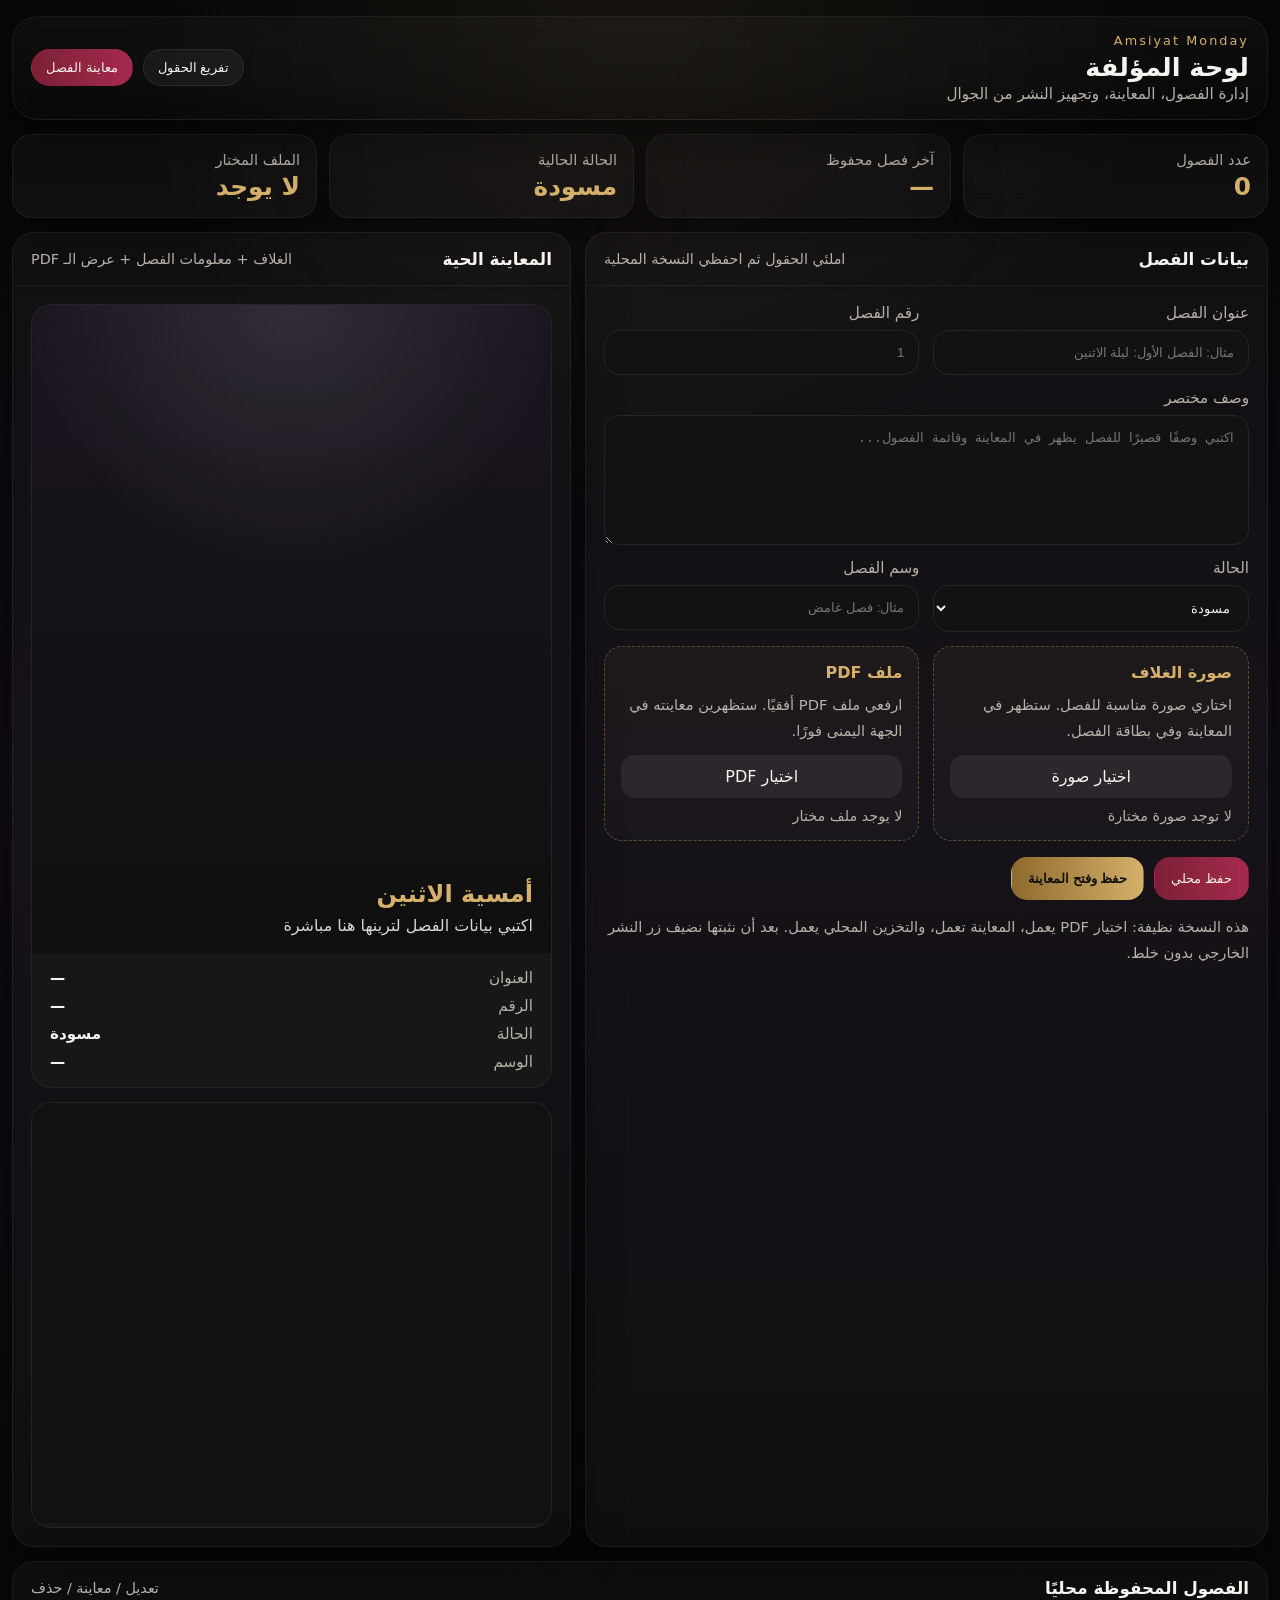
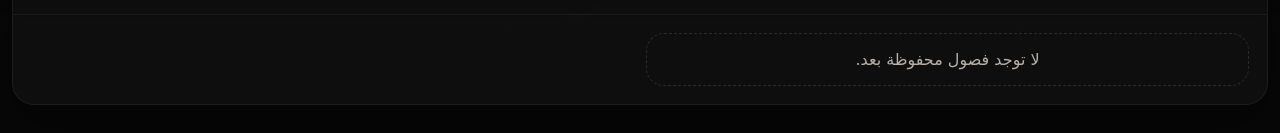
==== commit 35a817e2: "Update admin.html" ====
--- a/admin.html
+++ b/admin.html
@@ -4,17 +4,18 @@
 <meta charset="UTF-8" />
 <meta name="viewport" content="width=device-width, initial-scale=1.0" />
 <title>لوحة المؤلفة | أمسية الاثنين</title>
+
 <style>
   :root{
     --bg:#090909;
     --panel:#121212;
-    --panel-2:#171717;
-    --line:#2a2a2a;
-    --text:#f6f4ef;
-    --muted:#b6b0a8;
+    --panel2:#171717;
+    --line:#292929;
+    --text:#f7f3ee;
+    --muted:#b8b1a8;
     --gold:#d4b06a;
     --red:#7c2037;
-    --red-2:#a52a4d;
+    --red2:#a52a4d;
     --shadow:0 20px 50px rgba(0,0,0,.35);
     --radius:22px;
   }
@@ -28,16 +29,10 @@
     color:var(--text);
     min-height:100vh;
   }
-  a{color:inherit;text-decoration:none}
-  button,input,textarea,select{
-    font:inherit;
-  }
-
   .shell{
     width:min(1400px, calc(100% - 24px));
     margin:16px auto 28px;
   }
-
   .topbar{
     display:flex;
     align-items:center;
@@ -46,24 +41,18 @@
     padding:16px 18px;
     background:linear-gradient(180deg, rgba(255,255,255,.03), rgba(255,255,255,.01));
     border:1px solid rgba(255,255,255,.06);
-    border-radius:calc(var(--radius) + 4px);
+    border-radius:26px;
     box-shadow:var(--shadow);
     backdrop-filter: blur(12px);
-  }
-  .brand{
-    display:flex;
-    flex-direction:column;
-    gap:4px;
   }
   .brand .kicker{
     font-size:.8rem;
     letter-spacing:.16em;
     color:var(--gold);
-    text-transform:uppercase;
   }
   .brand h1{
-    margin:0;
-    font-size:clamp(1.35rem, 2vw, 2rem);
+    margin:4px 0 2px;
+    font-size:clamp(1.3rem, 2vw, 1.95rem);
     line-height:1.2;
   }
   .brand p{
@@ -76,22 +65,23 @@
     gap:10px;
     flex-wrap:wrap;
   }
+  .chip-btn,.action-btn,.mini,.file-btn{
+    border:none;
+    cursor:pointer;
+    transition:.2s ease;
+  }
   .chip-btn{
-    border:none;
     border-radius:999px;
     padding:10px 14px;
-    cursor:pointer;
     background:rgba(255,255,255,.05);
     color:var(--text);
     border:1px solid rgba(255,255,255,.08);
-    transition:.2s ease;
   }
   .chip-btn:hover{transform:translateY(-1px);background:rgba(255,255,255,.08)}
   .chip-btn.primary{
-    background:linear-gradient(90deg, var(--red), var(--red-2));
+    background:linear-gradient(90deg, var(--red), var(--red2));
     border-color:transparent;
   }
-
   .stats{
     display:grid;
     grid-template-columns:repeat(4,minmax(0,1fr));
@@ -106,15 +96,13 @@
     box-shadow:var(--shadow);
   }
   .stat .label{color:var(--muted);font-size:.92rem}
-  .stat .value{font-size:1.6rem;font-weight:700;margin-top:4px;color:var(--gold)}
-
+  .stat .value{font-size:1.55rem;font-weight:700;margin-top:4px;color:var(--gold)}
   .grid{
     display:grid;
-    grid-template-columns: 1.1fr .9fr;
+    grid-template-columns:1.1fr .9fr;
     gap:14px;
     margin-top:14px;
   }
-
   .card{
     background:rgba(255,255,255,.03);
     border:1px solid rgba(255,255,255,.06);
@@ -130,31 +118,17 @@
     justify-content:space-between;
     gap:10px;
   }
-  .card-hd h2{
-    margin:0;
-    font-size:1.05rem;
-  }
-  .card-hd span{
-    color:var(--muted);
-    font-size:.9rem;
-  }
+  .card-hd h2{margin:0;font-size:1.05rem}
+  .card-hd span{color:var(--muted);font-size:.9rem}
   .card-bd{padding:18px}
-
   .form{
     display:grid;
     grid-template-columns:1fr 1fr;
     gap:14px;
   }
-  .field{
-    display:flex;
-    flex-direction:column;
-    gap:8px;
-  }
+  .field{display:flex;flex-direction:column;gap:8px}
   .field.full{grid-column:1 / -1}
-  .field label{
-    color:var(--muted);
-    font-size:.95rem;
-  }
+  .field label{color:var(--muted);font-size:.95rem}
   .field input[type="text"],
   .field input[type="number"],
   .field textarea,
@@ -166,24 +140,18 @@
     background:var(--panel);
     border:1px solid rgba(255,255,255,.08);
     border-radius:16px;
-    padding:14px 14px;
-    transition:.2s ease;
-  }
-  .field textarea{
-    min-height:130px;
-    resize:vertical;
-  }
-  .field input:focus,
-  .field textarea:focus,
-  .field select:focus{
+    padding:14px;
+  }
+  .field textarea{min-height:130px;resize:vertical}
+  .field input:focus,.field textarea:focus,.field select:focus{
     border-color:rgba(212,176,106,.55);
     box-shadow:0 0 0 4px rgba(212,176,106,.08);
   }
-
   .upload-row{
     display:grid;
     grid-template-columns:1fr 1fr;
     gap:14px;
+    margin-top:14px;
   }
   .drop{
     border:1px dashed rgba(212,176,106,.35);
@@ -196,40 +164,21 @@
     gap:10px;
     justify-content:space-between;
   }
-  .drop h3{
-    margin:0;
-    font-size:1rem;
-    color:var(--gold);
-  }
-  .drop p{
-    margin:0;
-    color:var(--muted);
-    font-size:.92rem;
-    line-height:1.8;
-  }
-  .drop input{
-    display:none;
-  }
+  .drop h3{margin:0;font-size:1rem;color:var(--gold)}
+  .drop p{margin:0;color:var(--muted);font-size:.92rem;line-height:1.8}
+  .drop input{display:none}
   .file-btn{
     display:inline-flex;
     align-items:center;
     justify-content:center;
     gap:8px;
-    border:none;
     border-radius:14px;
     padding:12px 14px;
     background:rgba(255,255,255,.07);
     color:var(--text);
-    cursor:pointer;
-    transition:.2s ease;
   }
   .file-btn:hover{background:rgba(255,255,255,.11)}
-  .file-name{
-    color:var(--muted);
-    font-size:.9rem;
-    word-break:break-word;
-  }
-
+  .file-name{color:var(--muted);font-size:.9rem;word-break:break-word}
   .actions{
     display:flex;
     gap:10px;
@@ -237,38 +186,19 @@
     margin-top:16px;
   }
   .action-btn{
-    border:none;
     border-radius:16px;
     padding:13px 16px;
-    cursor:pointer;
     color:var(--text);
     background:rgba(255,255,255,.06);
     border:1px solid rgba(255,255,255,.08);
-    transition:.2s ease;
   }
   .action-btn:hover{transform:translateY(-1px);background:rgba(255,255,255,.1)}
-  .action-btn.primary{
-    background:linear-gradient(90deg, var(--red), var(--red-2));
-    border-color:transparent;
-  }
-  .action-btn.gold{
-    background:linear-gradient(90deg, #8f6a2e, var(--gold));
-    color:#111;
-    border-color:transparent;
-    font-weight:700;
-  }
-  .action-btn.danger{
-    background:linear-gradient(90deg, #4d1422, #7c2037);
-    border-color:transparent;
-  }
-
-  .preview-wrap{
-    display:flex;
-    flex-direction:column;
-    gap:14px;
-  }
+  .action-btn.primary{background:linear-gradient(90deg,var(--red),var(--red2));border-color:transparent}
+  .action-btn.gold{background:linear-gradient(90deg,#8f6a2e,var(--gold));color:#111;border-color:transparent;font-weight:700}
+  .action-btn.danger{background:linear-gradient(90deg,#4d1422,#7c2037);border-color:transparent}
+  .preview-wrap{display:flex;flex-direction:column;gap:14px}
   .preview-card{
-    background:var(--panel-2);
+    background:var(--panel2);
     border-radius:20px;
     border:1px solid rgba(255,255,255,.06);
     overflow:hidden;
@@ -300,15 +230,8 @@
     flex-direction:column;
     gap:8px;
   }
-  .preview-cover .cover-fallback .title{
-    font-size:1.5rem;
-    font-weight:700;
-    color:var(--gold);
-  }
-  .preview-cover .cover-fallback .meta{
-    color:#f0ece3;
-    opacity:.9;
-  }
+  .preview-cover .cover-fallback .title{font-size:1.5rem;font-weight:700;color:var(--gold)}
+  .preview-cover .cover-fallback .meta{color:#f0ece3;opacity:.9}
   .preview-info{
     padding:16px 18px;
     display:grid;
@@ -321,21 +244,14 @@
     color:var(--muted);
     font-size:.95rem;
   }
-  .info-line strong{
-    color:var(--text);
-    font-weight:600;
-  }
-
+  .info-line strong{color:var(--text);font-weight:600}
   .pdf-frame{
     width:100%;
     height:420px;
     border:0;
     background:#111;
   }
-
-  .chapters{
-    margin-top:14px;
-  }
+  .chapters{margin-top:14px}
   .chapter-grid{
     display:grid;
     gap:12px;
@@ -356,31 +272,15 @@
     gap:10px;
     align-items:flex-start;
   }
-  .chapter-item h3{
-    margin:0;
-    font-size:1.02rem;
-  }
-  .chapter-item p{
-    margin:0;
-    color:var(--muted);
-    font-size:.92rem;
-    line-height:1.75;
-  }
-  .chapter-item .actions-row{
-    display:flex;
-    gap:8px;
-    flex-wrap:wrap;
-    margin-top:2px;
-  }
+  .chapter-item h3{margin:0;font-size:1.02rem}
+  .chapter-item p{margin:0;color:var(--muted);font-size:.92rem;line-height:1.75}
+  .chapter-item .actions-row{display:flex;gap:8px;flex-wrap:wrap;margin-top:2px}
   .mini{
-    border:none;
     border-radius:12px;
     padding:9px 12px;
-    cursor:pointer;
     background:rgba(255,255,255,.07);
     color:var(--text);
   }
-
   .empty{
     color:var(--muted);
     padding:16px;
@@ -388,7 +288,6 @@
     border:1px dashed rgba(255,255,255,.12);
     border-radius:18px;
   }
-
   .modal{
     position:fixed;
     inset:0;
@@ -421,7 +320,7 @@
   .modal-body{
     padding:18px;
     display:grid;
-    grid-template-columns: .85fr 1.15fr;
+    grid-template-columns:.85fr 1.15fr;
     gap:14px;
   }
   .book-skin{
@@ -463,25 +362,22 @@
     border-top:1px solid rgba(0,0,0,.08);
     padding-top:14px;
   }
-
   .hint{
     color:var(--muted);
     font-size:.92rem;
     line-height:1.8;
   }
-
-  @media (max-width: 1080px){
+  @media (max-width:1080px){
     .grid,.modal-body{grid-template-columns:1fr}
     .chapter-grid{grid-template-columns:1fr}
     .stats{grid-template-columns:repeat(2,minmax(0,1fr))}
   }
-  @media (max-width: 720px){
+  @media (max-width:720px){
     .shell{width:min(100% - 14px, 100%)}
-    .topbar{padding:14px}
+    .topbar{padding:14px;flex-direction:column;align-items:stretch}
+    .top-actions{justify-content:flex-start}
     .form,.upload-row{grid-template-columns:1fr}
     .stats{grid-template-columns:1fr}
-    .topbar{flex-direction:column;align-items:stretch}
-    .top-actions{justify-content:flex-start}
     .pdf-frame{height:320px}
     .book-page{min-height:auto}
   }
@@ -497,7 +393,7 @@
       </div>
       <div class="top-actions">
         <button class="chip-btn" id="btnClearAll">تفريغ الحقول</button>
-        <button class="chip-btn primary" id="btnNewPreview">معاينة الفصل</button>
+        <button class="chip-btn primary" id="btnPreview">معاينة الفصل</button>
       </div>
     </section>
 
@@ -512,7 +408,7 @@
       <div class="card">
         <div class="card-hd">
           <h2>بيانات الفصل</h2>
-          <span>املئي الحقول ثم احفظي النسخة المحلية أو افتحي المعاينة</span>
+          <span>املئي الحقول ثم احفظي النسخة المحلية</span>
         </div>
         <div class="card-bd">
           <div class="form">
@@ -545,7 +441,7 @@
             </div>
           </div>
 
-          <div class="upload-row" style="margin-top:14px;">
+          <div class="upload-row">
             <div class="drop">
               <h3>صورة الغلاف</h3>
               <p>اختاري صورة مناسبة للفصل. ستظهر في المعاينة وفي بطاقة الفصل.</p>
@@ -564,13 +460,12 @@
           </div>
 
           <div class="actions">
-            <button class="action-btn primary" id="btnPreview">معاينة</button>
-            <button class="action-btn gold" id="btnSave">حفظ محلي</button>
-            <button class="action-btn danger" id="btnPublish">نشر محلي</button>
+            <button class="action-btn primary" id="btnSave">حفظ محلي</button>
+            <button class="action-btn gold" id="btnSaveAndPreview">حفظ وفتح المعاينة</button>
           </div>
 
           <p class="hint" style="margin-top:14px;">
-            هذه النسخة تحفظ الفصول داخل المتصفح مؤقتًا لتجهيز الهيكل. بعد ذلك نربط زر النشر بالـ Worker حتى يصبح الرفع من الجوال مباشرًا.
+            هذه النسخة نظيفة: اختيار PDF يعمل، المعاينة تعمل، والتخزين المحلي يعمل. بعد أن نثبتها نضيف زر النشر الخارجي بدون خلط.
           </p>
         </div>
       </div>
@@ -607,7 +502,7 @@
     <section class="card chapters">
       <div class="card-hd">
         <h2>الفصول المحفوظة محليًا</h2>
-        <span>تعديل / حذف / تحميل من جديد</span>
+        <span>تعديل / معاينة / حذف</span>
       </div>
       <div class="card-bd">
         <div class="chapter-grid" id="chapterList">
@@ -651,420 +546,6 @@
     </div>
   </div>
 
-  const WORKER_URL = "https://amsiyatmonday.alyaaalareeqi.workers.dev";
-<script>
-  async function publishRemote() {
-  const title = fields.title.value.trim();
-  const number = fields.number.value.trim();
-  const description = fields.description.value.trim();
-  const status = fields.status.value;
-  const tag = fields.tag.value.trim();
-  const pdf = fields.pdf.files?.[0];
-  const cover = fields.cover.files?.[0];
-
-  if (!title) return alert("اكتبي عنوان الفصل");
-  if (!number) return alert("اكتبي رقم الفصل");
-  if (!pdf) return alert("اختاري ملف PDF");
-
-  const form = new FormData();
-  form.append("title", title);
-  form.append("number", number);
-  form.append("description", description);
-  form.append("status", status);
-  form.append("tag", tag);
-  form.append("pdf", pdf);
-  if (cover) form.append("cover", cover);
-
-  const oldText = el("btnPublish").textContent;
-  el("btnPublish").disabled = true;
-  el("btnPublish").textContent = "جارٍ النشر...";
-
-  try {
-    const res = await fetch(WORKER_URL, {
-      method: "POST",
-      body: form,
-    });
-
-    const data = await res.json();
-
-    if (!res.ok || !data.success) {
-      throw new Error(data.error || "فشل النشر");
-    }
-
-    const item = {
-      id: state.editingId || crypto.randomUUID(),
-      title,
-      number,
-      description,
-      status,
-      tag,
-      coverName: cover?.name || state.coverName || "",
-      pdfName: pdf.name,
-      updatedAt: new Date().toISOString(),
-    };
-
-    const idx = state.chapters.findIndex((x) => String(x.number) === String(number));
-    if (idx >= 0) state.chapters[idx] = item;
-    else state.chapters.push(item);
-
-    state.editingId = item.id;
-    saveChapters();
-
-    alert("تم النشر إلى GitHub بنجاح");
-  } catch (err) {
-    alert(err.message);
-  } finally {
-    el("btnPublish").disabled = false;
-    el("btnPublish").textContent = oldText;
-  }
-  }
-(() => {
-  const STORAGE_KEY = "amsiyat_local_chapters_v1";
-  const COVER_URL_KEY = "amsiyat_cover_url";
-  const PDF_URL_KEY = "amsiyat_pdf_url";
-
-  const el = (id) => document.getElementById(id);
-
-  const state = {
-    editingId: null,
-    coverUrl: "",
-    pdfUrl: "",
-    coverName: "",
-    pdfName: "",
-    chapters: loadChapters(),
-  };
-
-  const fields = {
-    title: el("title"),
-    number: el("number"),
-    description: el("description"),
-    status: el("status"),
-    tag: el("tag"),
-    cover: el("cover"),
-    pdf: el("pdf"),
-  };
-
-  const ui = {
-    statChapters: el("statChapters"),
-    statLast: el("statLast"),
-    statStatus: el("statStatus"),
-    statFile: el("statFile"),
-
-    coverName: el("coverName"),
-    pdfName: el("pdfName"),
-
-    previewTitle: el("previewTitle"),
-    previewMeta: el("previewMeta"),
-    infoTitle: el("infoTitle"),
-    infoNumber: el("infoNumber"),
-    infoStatus: el("infoStatus"),
-    infoTag: el("infoTag"),
-    coverPreview: el("coverPreview"),
-    pdfFrame: el("pdfFrame"),
-
-    chapterList: el("chapterList"),
-
-    previewModal: el("previewModal"),
-    modalTitle: el("modalTitle"),
-    modalMeta: el("modalMeta"),
-    modalCover: el("modalCover"),
-    modalChapterTitle: el("modalChapterTitle"),
-    modalChapterSub: el("modalChapterSub"),
-    modalChapterDesc: el("modalChapterDesc"),
-    modalChapterNum: el("modalChapterNum"),
-    modalChapterTag: el("modalChapterTag"),
-  };
-
-  function loadChapters() {
-    try {
-      const raw = localStorage.getItem(STORAGE_KEY);
-      return raw ? JSON.parse(raw) : [];
-    } catch {
-      return [];
-    }
-  }
-
-  function saveChapters() {
-    localStorage.setItem(STORAGE_KEY, JSON.stringify(state.chapters));
-    renderList();
-    updateStats();
-  }
-
-  function statusLabel(v) {
-    return v === "published" ? "منشور" : "مسودة";
-  }
-
-  function clearFiles() {
-    if (state.coverUrl) URL.revokeObjectURL(state.coverUrl);
-    if (state.pdfUrl) URL.revokeObjectURL(state.pdfUrl);
-    state.coverUrl = "";
-    state.pdfUrl = "";
-    state.coverName = "";
-    state.pdfName = "";
-    fields.cover.value = "";
-    fields.pdf.value = "";
-    ui.coverName.textContent = "لا توجد صورة مختارة";
-    ui.pdfName.textContent = "لا يوجد ملف مختار";
-    ui.coverPreview.removeAttribute("src");
-    ui.coverPreview.style.display = "none";
-    ui.pdfFrame.removeAttribute("src");
-    localStorage.removeItem(COVER_URL_KEY);
-    localStorage.removeItem(PDF_URL_KEY);
-  }
-
-  function readForm() {
-    return {
-      id: state.editingId || crypto.randomUUID(),
-      title: fields.title.value.trim(),
-      number: fields.number.value.trim(),
-      description: fields.description.value.trim(),
-      status: fields.status.value,
-      tag: fields.tag.value.trim(),
-      coverName: state.coverName || "",
-      pdfName: state.pdfName || "",
-      updatedAt: new Date().toISOString(),
-    };
-  }
-
-  function fillPreview() {
-    const title = fields.title.value.trim() || "أمسية الاثنين";
-    const number = fields.number.value.trim() || "—";
-    const description = fields.description.value.trim() || "اكتبي بيانات الفصل لترينها هنا مباشرة";
-    const status = statusLabel(fields.status.value);
-    const tag = fields.tag.value.trim() || "—";
-
-    ui.previewTitle.textContent = title;
-    ui.previewMeta.textContent = description;
-    ui.infoTitle.textContent = title;
-    ui.infoNumber.textContent = number;
-    ui.infoStatus.textContent = status;
-    ui.infoTag.textContent = tag;
-
-    ui.modalTitle.textContent = title;
-    ui.modalMeta.textContent = `${status} • الفصل ${number}`;
-    ui.modalChapterTitle.textContent = title;
-    ui.modalChapterSub.textContent = fields.description.value.trim() || "لا يوجد وصف بعد";
-    ui.modalChapterDesc.textContent = description;
-    ui.modalChapterNum.textContent = `رقم الفصل: ${number}`;
-    ui.modalChapterTag.textContent = tag === "—" ? "لا يوجد وسم" : `الوسم: ${tag}`;
-    ui.statStatus.textContent = status;
-  }
-
-  function updateStats() {
-    ui.statChapters.textContent = state.chapters.length;
-    const last = state.chapters[state.chapters.length - 1];
-    ui.statLast.textContent = last ? `${last.number || "?"} - ${last.title}` : "—";
-    ui.statFile.textContent = state.pdfName || "لا يوجد";
-  }
-
-  function renderList() {
-    if (!state.chapters.length) {
-      ui.chapterList.innerHTML = `<div class="empty">لا توجد فصول محفوظة بعد.</div>`;
-      return;
-    }
-
-    ui.chapterList.innerHTML = state.chapters
-      .slice()
-      .sort((a,b) => Number(a.number) - Number(b.number))
-      .map(ch => `
-        <article class="chapter-item">
-          <div class="top">
-            <div>
-              <h3>${escapeHtml(ch.number ? `الفصل ${ch.number}` : "فصل بدون رقم")} — ${escapeHtml(ch.title)}</h3>
-              <p>${escapeHtml(ch.description || "لا يوجد وصف")}</p>
-            </div>
-            <span style="color:var(--gold);font-weight:700;">${statusLabel(ch.status)}</span>
-          </div>
-          <div class="actions-row">
-            <button class="mini" data-edit="${ch.id}">تعديل</button>
-            <button class="mini" data-preview="${ch.id}">معاينة</button>
-            <button class="mini" data-delete="${ch.id}">حذف</button>
-          </div>
-        </article>
-      `).join("");
-
-    ui.chapterList.querySelectorAll("[data-edit]").forEach(btn => {
-      btn.addEventListener("click", () => editChapter(btn.dataset.edit));
-    });
-    ui.chapterList.querySelectorAll("[data-preview]").forEach(btn => {
-      btn.addEventListener("click", () => previewChapter(btn.dataset.preview));
-    });
-    ui.chapterList.querySelectorAll("[data-delete]").forEach(btn => {
-      btn.addEventListener("click", () => deleteChapter(btn.dataset.delete));
-    });
-  }
-
-  function escapeHtml(s) {
-    return String(s)
-      .replaceAll("&","&amp;")
-      .replaceAll("<","&lt;")
-      .replaceAll(">","&gt;")
-      .replaceAll('"',"&quot;")
-      .replaceAll("'","&#39;");
-  }
-
-  function syncCoverPreview(file) {
-    if (!file) return;
-    if (state.coverUrl) URL.revokeObjectURL(state.coverUrl);
-    state.coverUrl = URL.createObjectURL(file);
-    ui.coverPreview.src = state.coverUrl;
-    ui.coverPreview.style.display = "block";
-    ui.modalCover.src = state.coverUrl;
-    localStorage.setItem(COVER_URL_KEY, state.coverUrl);
-  }
-
-  function syncPdfPreview(file) {
-    if (!file) return;
-    if (state.pdfUrl) URL.revokeObjectURL(state.pdfUrl);
-    state.pdfUrl = URL.createObjectURL(file);
-    ui.pdfFrame.src = state.pdfUrl;
-    localStorage.setItem(PDF_URL_KEY, state.pdfUrl);
-  }
-
-  function loadIntoForm(ch) {
-    state.editingId = ch.id;
-    fields.title.value = ch.title || "";
-    fields.number.value = ch.number || "";
-    fields.description.value = ch.description || "";
-    fields.status.value = ch.status || "draft";
-    fields.tag.value = ch.tag || "";
-
-    state.coverName = ch.coverName || "";
-    state.pdfName = ch.pdfName || "";
-    ui.coverName.textContent = state.coverName || "لا توجد صورة مختارة";
-    ui.pdfName.textContent = state.pdfName || "لا يوجد ملف مختار";
-
-    fillPreview();
-    updateStats();
-  }
-
-  function resetForm() {
-    state.editingId = null;
-    fields.title.value = "";
-    fields.number.value = "";
-    fields.description.value = "";
-    fields.status.value = "draft";
-    fields.tag.value = "";
-    clearFiles();
-    fillPreview();
-  }
-
-  function saveCurrent() {
-    const item = readForm();
-    if (!item.title) return alert("اكتبي عنوان الفصل");
-    if (!item.number) return alert("اكتبي رقم الفصل");
-    if (!state.pdfName) return alert("اختاري ملف PDF");
-    if (state.editingId) {
-      const index = state.chapters.findIndex(x => x.id === state.editingId);
-      if (index !== -1) state.chapters[index] = { ...state.chapters[index], ...item };
-    } else {
-      state.chapters.push(item);
-      state.editingId = item.id;
-    }
-    saveChapters();
-    alert("تم الحفظ محليًا");
-  }
-
-  function previewSave() {
-    const item = readForm();
-    if (!item.title) return alert("اكتبي عنوان الفصل");
-    if (!item.number) return alert("اكتبي رقم الفصل");
-    if (!state.pdfName) return alert("اختاري ملف PDF");
-    fillPreview();
-    ui.previewModal.classList.add("open");
-    ui.previewModal.setAttribute("aria-hidden", "false");
-  }
-
-  function previewChapter(id) {
-    const ch = state.chapters.find(x => x.id === id);
-    if (!ch) return;
-    fields.title.value = ch.title || "";
-    fields.number.value = ch.number || "";
-    fields.description.value = ch.description || "";
-    fields.status.value = ch.status || "draft";
-    fields.tag.value = ch.tag || "";
-    state.coverName = ch.coverName || "";
-    state.pdfName = ch.pdfName || "";
-    ui.coverName.textContent = state.coverName || "لا توجد صورة مختارة";
-    ui.pdfName.textContent = state.pdfName || "لا يوجد ملف مختار";
-    fillPreview();
-    ui.previewModal.classList.add("open");
-    ui.previewModal.setAttribute("aria-hidden", "false");
-  }
-
-  function editChapter(id) {
-    const ch = state.chapters.find(x => x.id === id);
-    if (!ch) return;
-    loadIntoForm(ch);
-    window.scrollTo({ top: 0, behavior: "smooth" });
-  }
-
-  function deleteChapter(id) {
-    const ch = state.chapters.find(x => x.id === id);
-    if (!ch) return;
-    if (!confirm(`حذف ${ch.title}؟`)) return;
-    state.chapters = state.chapters.filter(x => x.id !== id);
-    if (state.editingId === id) resetForm();
-    saveChapters();
-  }
-
-  // Events
-  ["input","change"].forEach(evt => {
-    Object.values(fields).forEach(field => {
-      field.addEventListener(evt, () => {
-        if (field === fields.cover || field === fields.pdf) return;
-        fillPreview();
-      });
-    });
-  });
-
-  fields.cover.addEventListener("change", () => {
-    const file = fields.cover.files?.[0];
-    if (!file) return;
-    state.coverName = file.name;
-    ui.coverName.textContent = file.name;
-    syncCoverPreview(file);
-    fillPreview();
-  });
-
-  fields.pdf.addEventListener("change", () => {
-    const file = fields.pdf.files?.[0];
-    if (!file) return;
-    state.pdfName = file.name;
-    ui.pdfName.textContent = file.name;
-    syncPdfPreview(file);
-    fillPreview();
-  });
-
-  el("btnSave").addEventListener("click", saveCurrent);
-  el("btnPublish").addEventListener("click", saveCurrent);
-  el("btnPreview").addEventListener("click", previewSave);
-  el("btnNewPreview").addEventListener("click", previewSave);
-  el("btnCloseModal").addEventListener("click", () => {
-    ui.previewModal.classList.remove("open");
-    ui.previewModal.setAttribute("aria-hidden", "true");
-  });
-  el("btnSaveFromPreview").addEventListener("click", () => {
-    saveCurrent();
-    ui.previewModal.classList.remove("open");
-    ui.previewModal.setAttribute("aria-hidden", "true");
-  });
-  el("btnClearAll").addEventListener("click", () => {
-    if (!confirm("تفريغ الحقول الحالية؟")) return;
-    resetForm();
-  });
-  ui.previewModal.addEventListener("click", (e) => {
-    if (e.target === ui.previewModal) {
-      ui.previewModal.classList.remove("open");
-      ui.previewModal.setAttribute("aria-hidden", "true");
-    }
-  });
-
-  // Init
-  renderList();
-  updateStats();
-  fillPreview();
-})();
-</script>
+  <script src="admin.js"></script>
 </body>
-              </html>
+</html>
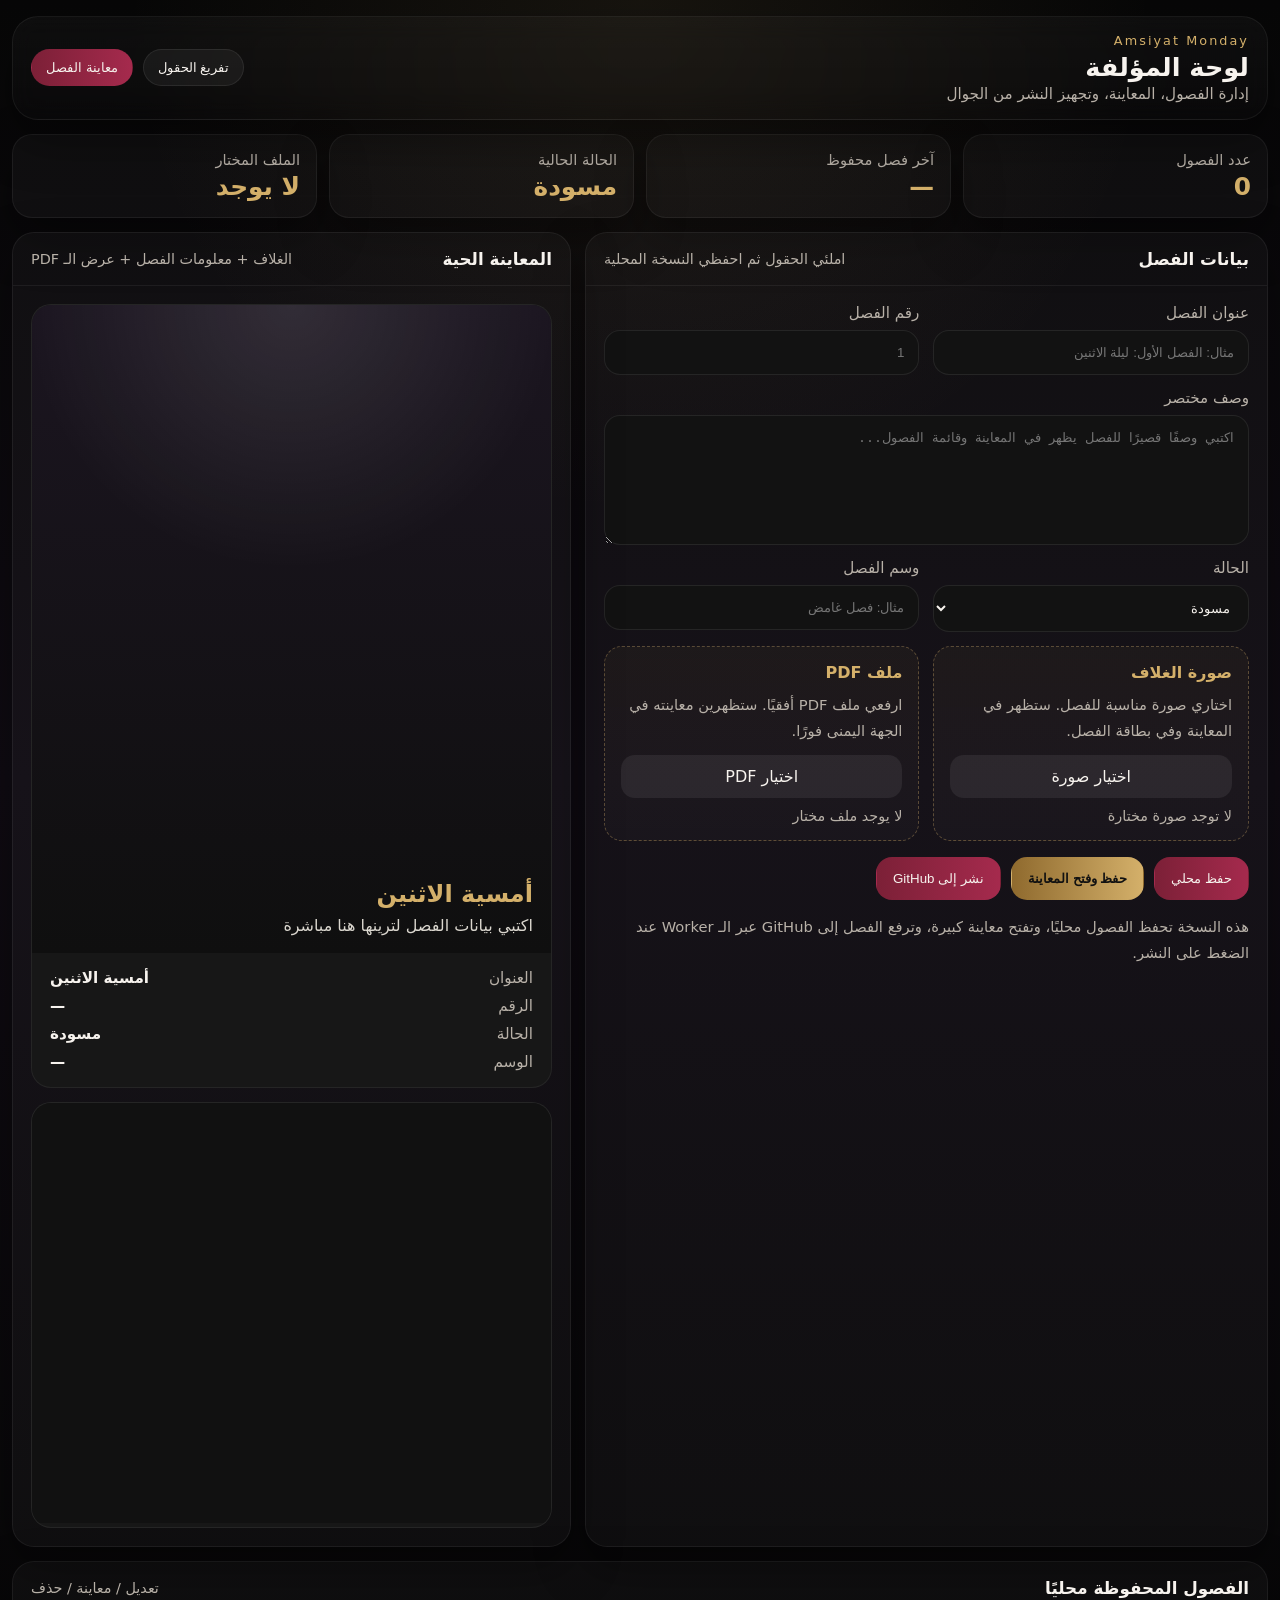
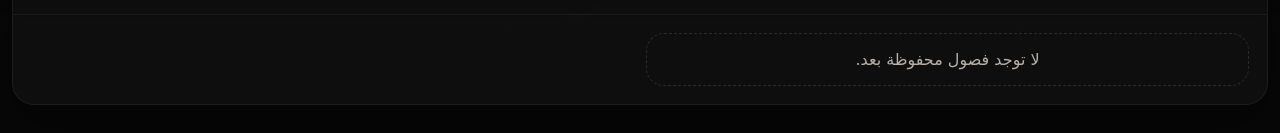
==== commit 58102e4d: "Update admin.html" ====
--- a/admin.html
+++ b/admin.html
@@ -462,10 +462,11 @@
           <div class="actions">
             <button class="action-btn primary" id="btnSave">حفظ محلي</button>
             <button class="action-btn gold" id="btnSaveAndPreview">حفظ وفتح المعاينة</button>
+            <button class="action-btn primary" id="btnPublishRemote">نشر إلى GitHub</button>
           </div>
 
           <p class="hint" style="margin-top:14px;">
-            هذه النسخة نظيفة: اختيار PDF يعمل، المعاينة تعمل، والتخزين المحلي يعمل. بعد أن نثبتها نضيف زر النشر الخارجي بدون خلط.
+            هذه النسخة تحفظ الفصول محليًا، وتفتح معاينة كبيرة، وترفع الفصل إلى GitHub عبر الـ Worker عند الضغط على النشر.
           </p>
         </div>
       </div>
@@ -548,4 +549,4 @@
 
   <script src="admin.js"></script>
 </body>
-</html>
+                                                         </html>
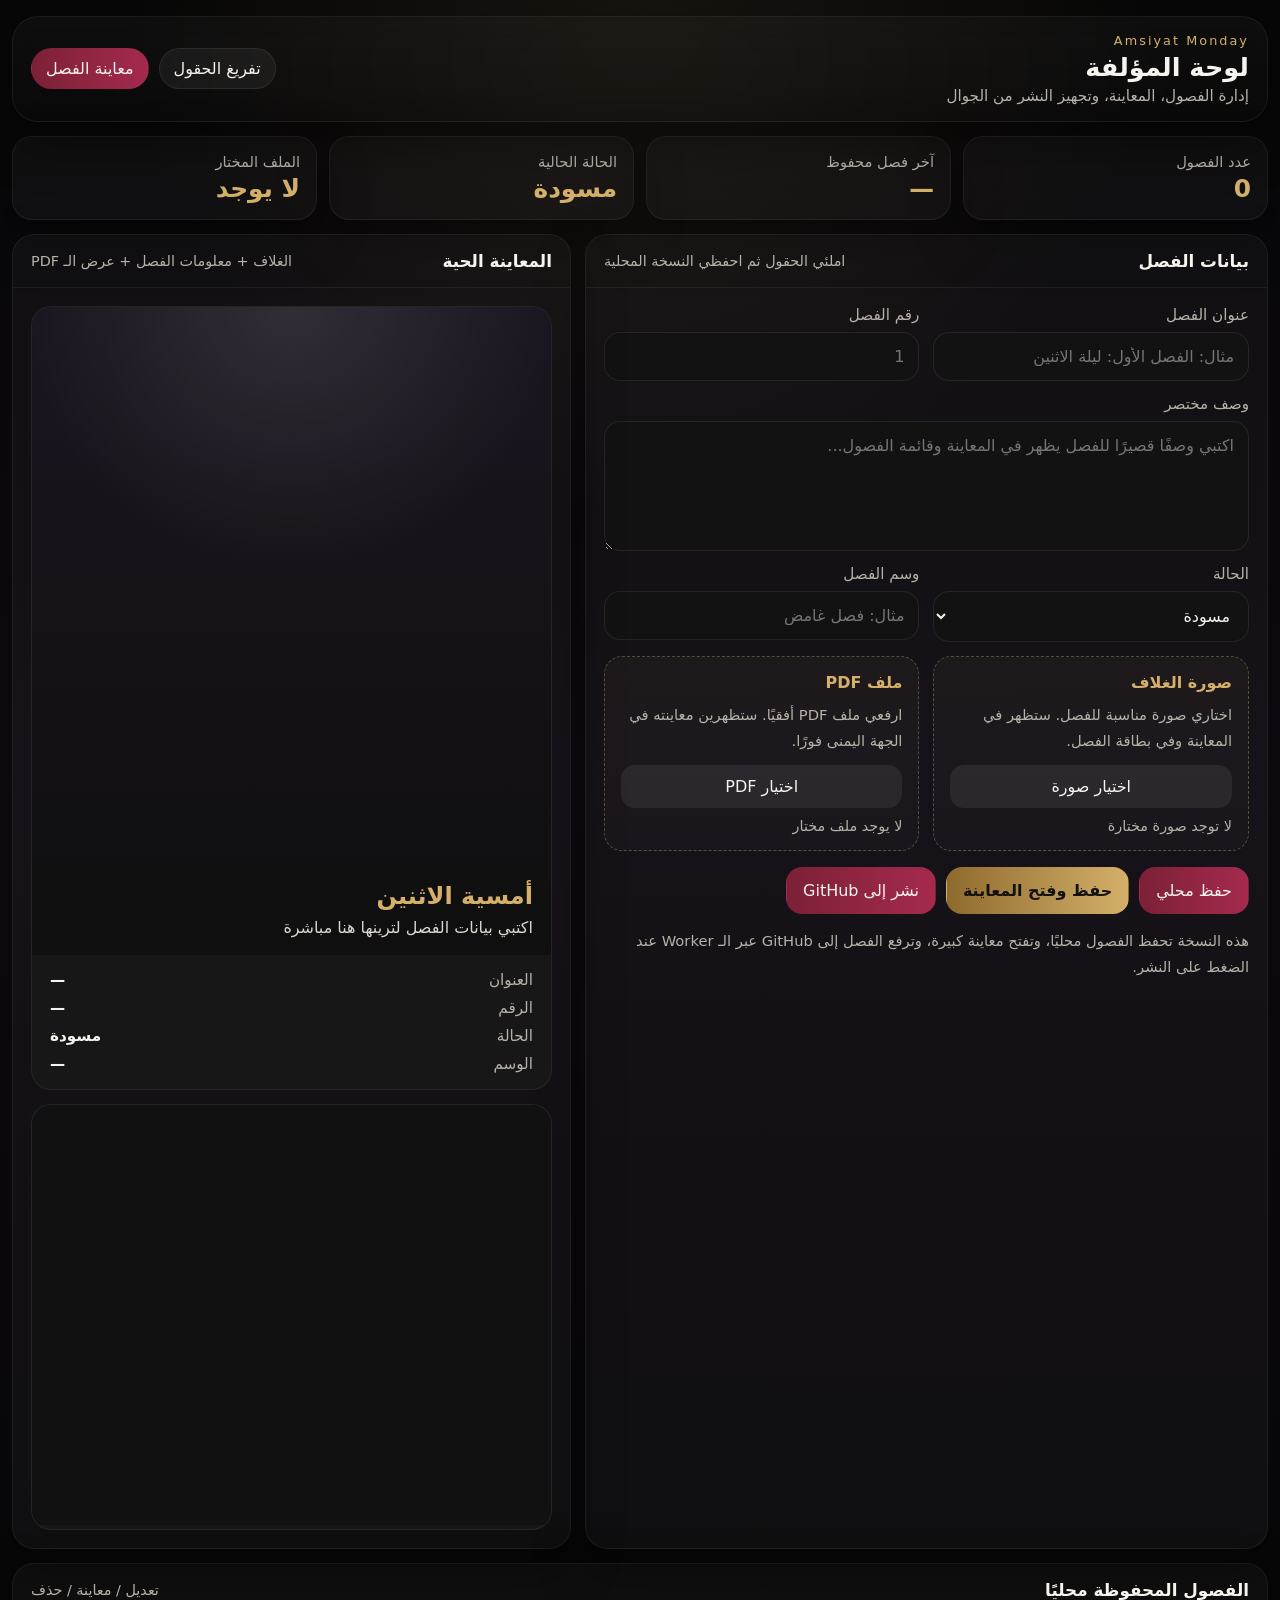
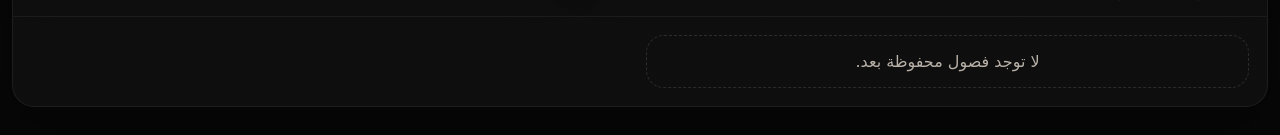
==== commit bbebde8e: "Update admin.html" ====
--- a/admin.html
+++ b/admin.html
@@ -19,9 +19,10 @@
     --shadow:0 20px 50px rgba(0,0,0,.35);
     --radius:22px;
   }
+
   *{box-sizing:border-box}
+  html,body{margin:0;padding:0}
   body{
-    margin:0;
     font-family:"Cairo",system-ui,-apple-system,Segoe UI,Tahoma,sans-serif;
     background:
       radial-gradient(circle at top, rgba(212,176,106,.08), transparent 28%),
@@ -29,10 +30,16 @@
     color:var(--text);
     min-height:100vh;
   }
+
+  button, input, textarea, select{
+    font:inherit;
+  }
+
   .shell{
     width:min(1400px, calc(100% - 24px));
     margin:16px auto 28px;
   }
+
   .topbar{
     display:flex;
     align-items:center;
@@ -45,31 +52,46 @@
     box-shadow:var(--shadow);
     backdrop-filter: blur(12px);
   }
+
+  .brand{
+    display:flex;
+    flex-direction:column;
+    gap:4px;
+  }
+
   .brand .kicker{
     font-size:.8rem;
     letter-spacing:.16em;
     color:var(--gold);
   }
+
   .brand h1{
-    margin:4px 0 2px;
-    font-size:clamp(1.3rem, 2vw, 1.95rem);
+    margin:0;
+    font-size:clamp(1.35rem, 2vw, 2rem);
     line-height:1.2;
   }
+
   .brand p{
     margin:0;
     color:var(--muted);
     font-size:.95rem;
   }
+
   .top-actions{
     display:flex;
     gap:10px;
     flex-wrap:wrap;
   }
-  .chip-btn,.action-btn,.mini,.file-btn{
+
+  .chip-btn,
+  .action-btn,
+  .mini,
+  .file-btn{
     border:none;
     cursor:pointer;
     transition:.2s ease;
   }
+
   .chip-btn{
     border-radius:999px;
     padding:10px 14px;
@@ -77,17 +99,24 @@
     color:var(--text);
     border:1px solid rgba(255,255,255,.08);
   }
-  .chip-btn:hover{transform:translateY(-1px);background:rgba(255,255,255,.08)}
+
+  .chip-btn:hover{
+    transform:translateY(-1px);
+    background:rgba(255,255,255,.08);
+  }
+
   .chip-btn.primary{
     background:linear-gradient(90deg, var(--red), var(--red2));
     border-color:transparent;
   }
+
   .stats{
     display:grid;
     grid-template-columns:repeat(4,minmax(0,1fr));
     gap:12px;
     margin-top:14px;
   }
+
   .stat{
     background:rgba(255,255,255,.03);
     border:1px solid rgba(255,255,255,.06);
@@ -95,14 +124,26 @@
     padding:16px;
     box-shadow:var(--shadow);
   }
-  .stat .label{color:var(--muted);font-size:.92rem}
-  .stat .value{font-size:1.55rem;font-weight:700;margin-top:4px;color:var(--gold)}
+
+  .stat .label{
+    color:var(--muted);
+    font-size:.92rem;
+  }
+
+  .stat .value{
+    font-size:1.55rem;
+    font-weight:700;
+    margin-top:4px;
+    color:var(--gold);
+  }
+
   .grid{
     display:grid;
     grid-template-columns:1.1fr .9fr;
     gap:14px;
     margin-top:14px;
   }
+
   .card{
     background:rgba(255,255,255,.03);
     border:1px solid rgba(255,255,255,.06);
@@ -110,6 +151,7 @@
     box-shadow:var(--shadow);
     overflow:hidden;
   }
+
   .card-hd{
     padding:16px 18px;
     border-bottom:1px solid rgba(255,255,255,.06);
@@ -118,17 +160,42 @@
     justify-content:space-between;
     gap:10px;
   }
-  .card-hd h2{margin:0;font-size:1.05rem}
-  .card-hd span{color:var(--muted);font-size:.9rem}
-  .card-bd{padding:18px}
+
+  .card-hd h2{
+    margin:0;
+    font-size:1.05rem;
+  }
+
+  .card-hd span{
+    color:var(--muted);
+    font-size:.9rem;
+  }
+
+  .card-bd{
+    padding:18px;
+  }
+
   .form{
     display:grid;
     grid-template-columns:1fr 1fr;
     gap:14px;
   }
-  .field{display:flex;flex-direction:column;gap:8px}
-  .field.full{grid-column:1 / -1}
-  .field label{color:var(--muted);font-size:.95rem}
+
+  .field{
+    display:flex;
+    flex-direction:column;
+    gap:8px;
+  }
+
+  .field.full{
+    grid-column:1 / -1;
+  }
+
+  .field label{
+    color:var(--muted);
+    font-size:.95rem;
+  }
+
   .field input[type="text"],
   .field input[type="number"],
   .field textarea,
@@ -142,17 +209,26 @@
     border-radius:16px;
     padding:14px;
   }
-  .field textarea{min-height:130px;resize:vertical}
-  .field input:focus,.field textarea:focus,.field select:focus{
+
+  .field textarea{
+    min-height:130px;
+    resize:vertical;
+  }
+
+  .field input:focus,
+  .field textarea:focus,
+  .field select:focus{
     border-color:rgba(212,176,106,.55);
     box-shadow:0 0 0 4px rgba(212,176,106,.08);
   }
+
   .upload-row{
     display:grid;
     grid-template-columns:1fr 1fr;
     gap:14px;
     margin-top:14px;
   }
+
   .drop{
     border:1px dashed rgba(212,176,106,.35);
     background:linear-gradient(180deg, rgba(212,176,106,.05), rgba(255,255,255,.02));
@@ -164,9 +240,24 @@
     gap:10px;
     justify-content:space-between;
   }
-  .drop h3{margin:0;font-size:1rem;color:var(--gold)}
-  .drop p{margin:0;color:var(--muted);font-size:.92rem;line-height:1.8}
-  .drop input{display:none}
+
+  .drop h3{
+    margin:0;
+    font-size:1rem;
+    color:var(--gold);
+  }
+
+  .drop p{
+    margin:0;
+    color:var(--muted);
+    font-size:.92rem;
+    line-height:1.8;
+  }
+
+  .drop input{
+    display:none;
+  }
+
   .file-btn{
     display:inline-flex;
     align-items:center;
@@ -177,14 +268,24 @@
     background:rgba(255,255,255,.07);
     color:var(--text);
   }
-  .file-btn:hover{background:rgba(255,255,255,.11)}
-  .file-name{color:var(--muted);font-size:.9rem;word-break:break-word}
+
+  .file-btn:hover{
+    background:rgba(255,255,255,.11);
+  }
+
+  .file-name{
+    color:var(--muted);
+    font-size:.9rem;
+    word-break:break-word;
+  }
+
   .actions{
     display:flex;
     gap:10px;
     flex-wrap:wrap;
     margin-top:16px;
   }
+
   .action-btn{
     border-radius:16px;
     padding:13px 16px;
@@ -192,17 +293,42 @@
     background:rgba(255,255,255,.06);
     border:1px solid rgba(255,255,255,.08);
   }
-  .action-btn:hover{transform:translateY(-1px);background:rgba(255,255,255,.1)}
-  .action-btn.primary{background:linear-gradient(90deg,var(--red),var(--red2));border-color:transparent}
-  .action-btn.gold{background:linear-gradient(90deg,#8f6a2e,var(--gold));color:#111;border-color:transparent;font-weight:700}
-  .action-btn.danger{background:linear-gradient(90deg,#4d1422,#7c2037);border-color:transparent}
-  .preview-wrap{display:flex;flex-direction:column;gap:14px}
+
+  .action-btn:hover{
+    transform:translateY(-1px);
+    background:rgba(255,255,255,.1);
+  }
+
+  .action-btn.primary{
+    background:linear-gradient(90deg,var(--red),var(--red2));
+    border-color:transparent;
+  }
+
+  .action-btn.gold{
+    background:linear-gradient(90deg,#8f6a2e,var(--gold));
+    color:#111;
+    border-color:transparent;
+    font-weight:700;
+  }
+
+  .action-btn.danger{
+    background:linear-gradient(90deg,#4d1422,#7c2037);
+    border-color:transparent;
+  }
+
+  .preview-wrap{
+    display:flex;
+    flex-direction:column;
+    gap:14px;
+  }
+
   .preview-card{
     background:var(--panel2);
     border-radius:20px;
     border:1px solid rgba(255,255,255,.06);
     overflow:hidden;
   }
+
   .preview-cover{
     aspect-ratio: 4 / 5;
     background:
@@ -214,6 +340,7 @@
     padding:18px;
     position:relative;
   }
+
   .preview-cover img{
     position:absolute;
     inset:0;
@@ -222,6 +349,7 @@
     object-fit:cover;
     display:none;
   }
+
   .preview-cover .cover-fallback{
     position:relative;
     z-index:1;
@@ -230,13 +358,24 @@
     flex-direction:column;
     gap:8px;
   }
-  .preview-cover .cover-fallback .title{font-size:1.5rem;font-weight:700;color:var(--gold)}
-  .preview-cover .cover-fallback .meta{color:#f0ece3;opacity:.9}
+
+  .preview-cover .cover-fallback .title{
+    font-size:1.5rem;
+    font-weight:700;
+    color:var(--gold);
+  }
+
+  .preview-cover .cover-fallback .meta{
+    color:#f0ece3;
+    opacity:.9;
+  }
+
   .preview-info{
     padding:16px 18px;
     display:grid;
     gap:10px;
   }
+
   .info-line{
     display:flex;
     justify-content:space-between;
@@ -244,19 +383,29 @@
     color:var(--muted);
     font-size:.95rem;
   }
-  .info-line strong{color:var(--text);font-weight:600}
+
+  .info-line strong{
+    color:var(--text);
+    font-weight:600;
+  }
+
   .pdf-frame{
     width:100%;
     height:420px;
     border:0;
     background:#111;
   }
-  .chapters{margin-top:14px}
+
+  .chapters{
+    margin-top:14px;
+  }
+
   .chapter-grid{
     display:grid;
     gap:12px;
     grid-template-columns:repeat(2,minmax(0,1fr));
   }
+
   .chapter-item{
     background:rgba(255,255,255,.03);
     border:1px solid rgba(255,255,255,.06);
@@ -266,21 +415,40 @@
     flex-direction:column;
     gap:10px;
   }
+
   .chapter-item .top{
     display:flex;
     justify-content:space-between;
     gap:10px;
     align-items:flex-start;
   }
-  .chapter-item h3{margin:0;font-size:1.02rem}
-  .chapter-item p{margin:0;color:var(--muted);font-size:.92rem;line-height:1.75}
-  .chapter-item .actions-row{display:flex;gap:8px;flex-wrap:wrap;margin-top:2px}
+
+  .chapter-item h3{
+    margin:0;
+    font-size:1.02rem;
+  }
+
+  .chapter-item p{
+    margin:0;
+    color:var(--muted);
+    font-size:.92rem;
+    line-height:1.75;
+  }
+
+  .chapter-item .actions-row{
+    display:flex;
+    gap:8px;
+    flex-wrap:wrap;
+    margin-top:2px;
+  }
+
   .mini{
     border-radius:12px;
     padding:9px 12px;
     background:rgba(255,255,255,.07);
     color:var(--text);
   }
+
   .empty{
     color:var(--muted);
     padding:16px;
@@ -288,6 +456,7 @@
     border:1px dashed rgba(255,255,255,.12);
     border-radius:18px;
   }
+
   .modal{
     position:fixed;
     inset:0;
@@ -298,7 +467,11 @@
     padding:16px;
     z-index:50;
   }
-  .modal.open{display:flex}
+
+  .modal.open{
+    display:flex;
+  }
+
   .modal-box{
     width:min(1100px, 100%);
     max-height:92vh;
@@ -308,6 +481,7 @@
     border-radius:24px;
     box-shadow:var(--shadow);
   }
+
   .modal-head{
     display:flex;
     align-items:center;
@@ -316,19 +490,26 @@
     padding:16px 18px;
     border-bottom:1px solid rgba(255,255,255,.06);
   }
-  .modal-head h2{margin:0;font-size:1.05rem}
+
+  .modal-head h2{
+    margin:0;
+    font-size:.105rem;
+  }
+
   .modal-body{
     padding:18px;
     display:grid;
     grid-template-columns:.85fr 1.15fr;
     gap:14px;
   }
+
   .book-skin{
     border-radius:20px;
     overflow:hidden;
     border:1px solid rgba(255,255,255,.06);
     background:#151515;
   }
+
   .book-page{
     min-height:70vh;
     padding:20px;
@@ -337,21 +518,25 @@
       #f6f0e6;
     color:#161616;
   }
+
   .book-page .book-title{
     color:#7a1e34;
     font-size:1.5rem;
     font-weight:700;
     margin:0 0 12px;
   }
+
   .book-page .book-sub{
     color:#6f665d;
     margin:0 0 18px;
   }
+
   .book-page .book-text{
     white-space:pre-wrap;
     line-height:2;
     font-size:1.06rem;
   }
+
   .book-page .book-meta{
     margin-top:18px;
     display:flex;
@@ -362,16 +547,19 @@
     border-top:1px solid rgba(0,0,0,.08);
     padding-top:14px;
   }
+
   .hint{
     color:var(--muted);
     font-size:.92rem;
     line-height:1.8;
   }
+
   @media (max-width:1080px){
     .grid,.modal-body{grid-template-columns:1fr}
     .chapter-grid{grid-template-columns:1fr}
     .stats{grid-template-columns:repeat(2,minmax(0,1fr))}
   }
+
   @media (max-width:720px){
     .shell{width:min(100% - 14px, 100%)}
     .topbar{padding:14px;flex-direction:column;align-items:stretch}
@@ -398,10 +586,22 @@
     </section>
 
     <section class="stats">
-      <div class="stat"><div class="label">عدد الفصول</div><div class="value" id="statChapters">0</div></div>
-      <div class="stat"><div class="label">آخر فصل محفوظ</div><div class="value" id="statLast">—</div></div>
-      <div class="stat"><div class="label">الحالة الحالية</div><div class="value" id="statStatus">مسودة</div></div>
-      <div class="stat"><div class="label">الملف المختار</div><div class="value" id="statFile">لا يوجد</div></div>
+      <div class="stat">
+        <div class="label">عدد الفصول</div>
+        <div class="value" id="statChapters">0</div>
+      </div>
+      <div class="stat">
+        <div class="label">آخر فصل محفوظ</div>
+        <div class="value" id="statLast">—</div>
+      </div>
+      <div class="stat">
+        <div class="label">الحالة الحالية</div>
+        <div class="value" id="statStatus">مسودة</div>
+      </div>
+      <div class="stat">
+        <div class="label">الملف المختار</div>
+        <div class="value" id="statFile">لا يوجد</div>
+      </div>
     </section>
 
     <section class="grid">
@@ -547,6 +747,6 @@
     </div>
   </div>
 
-  <script src="admin.js"></script>
+  <script src="js/admin.js"></script>
 </body>
-                                                         </html>
+                                                                               </html>
